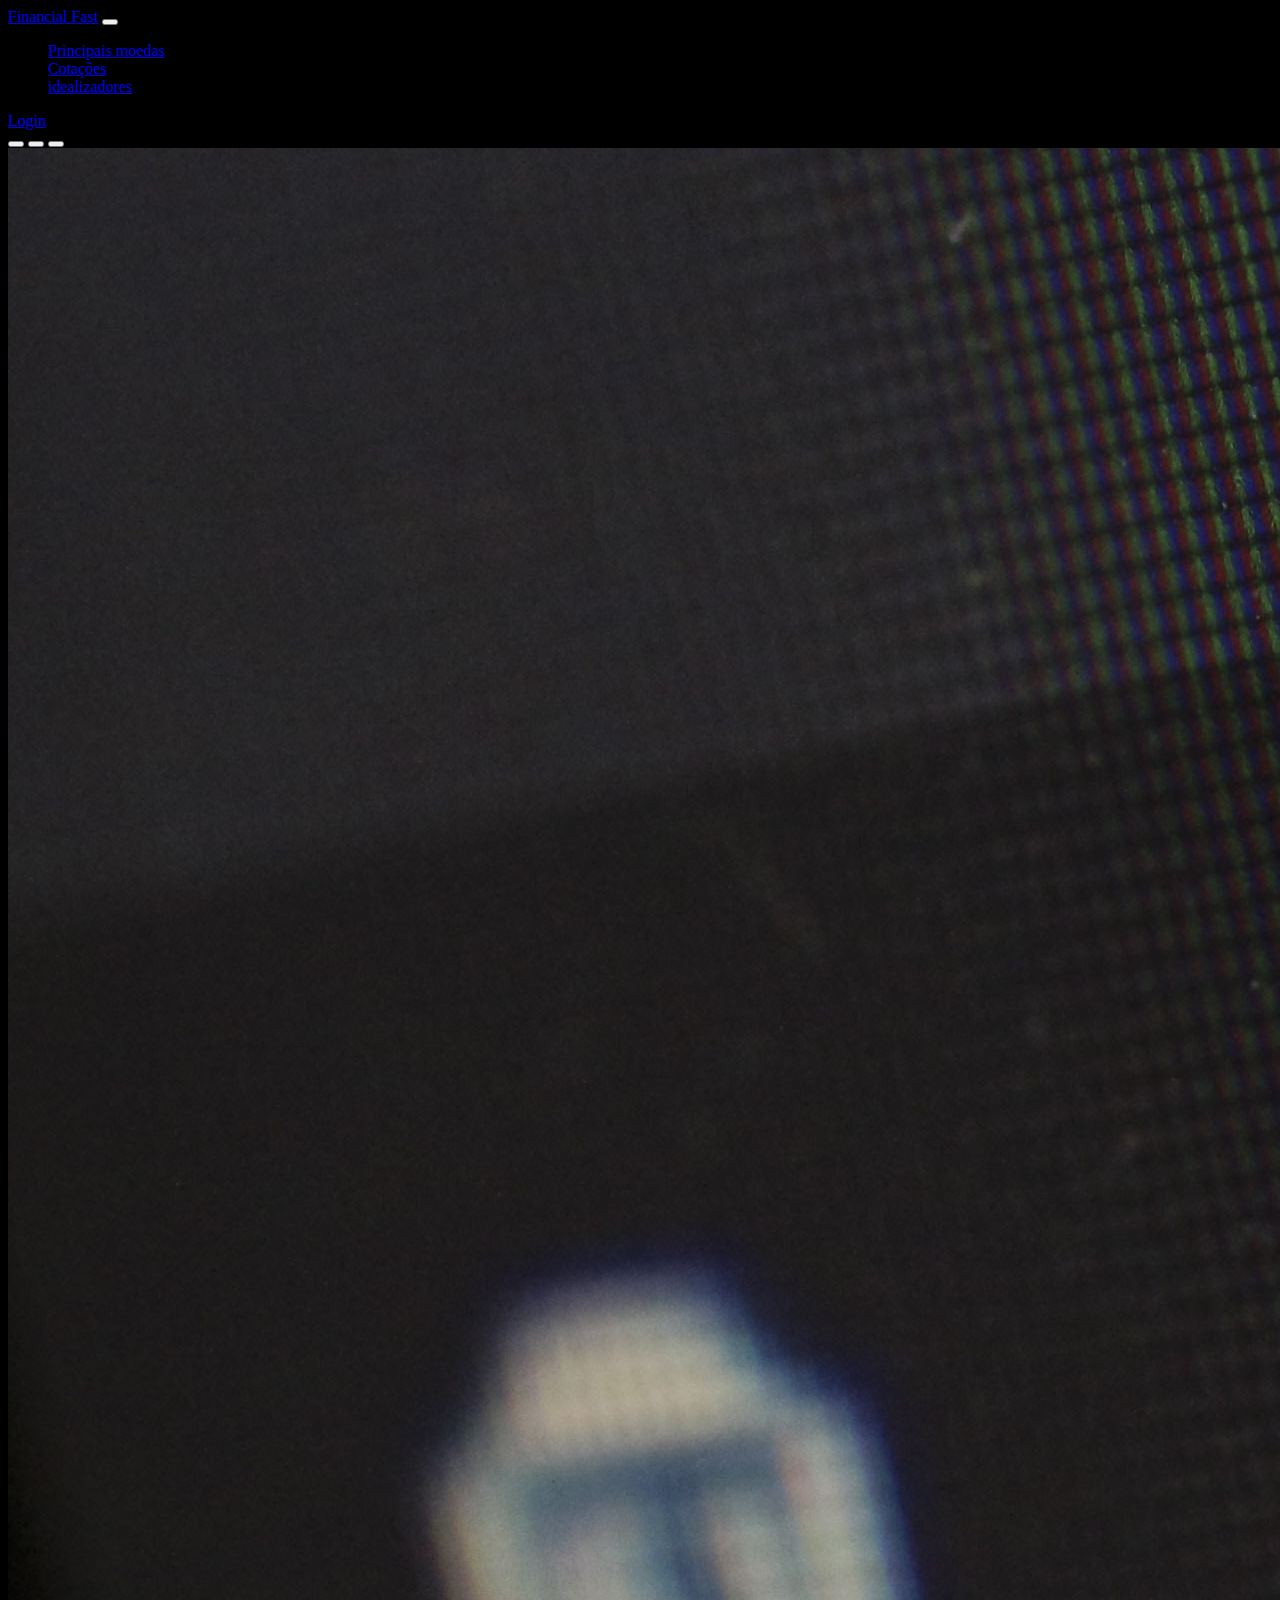
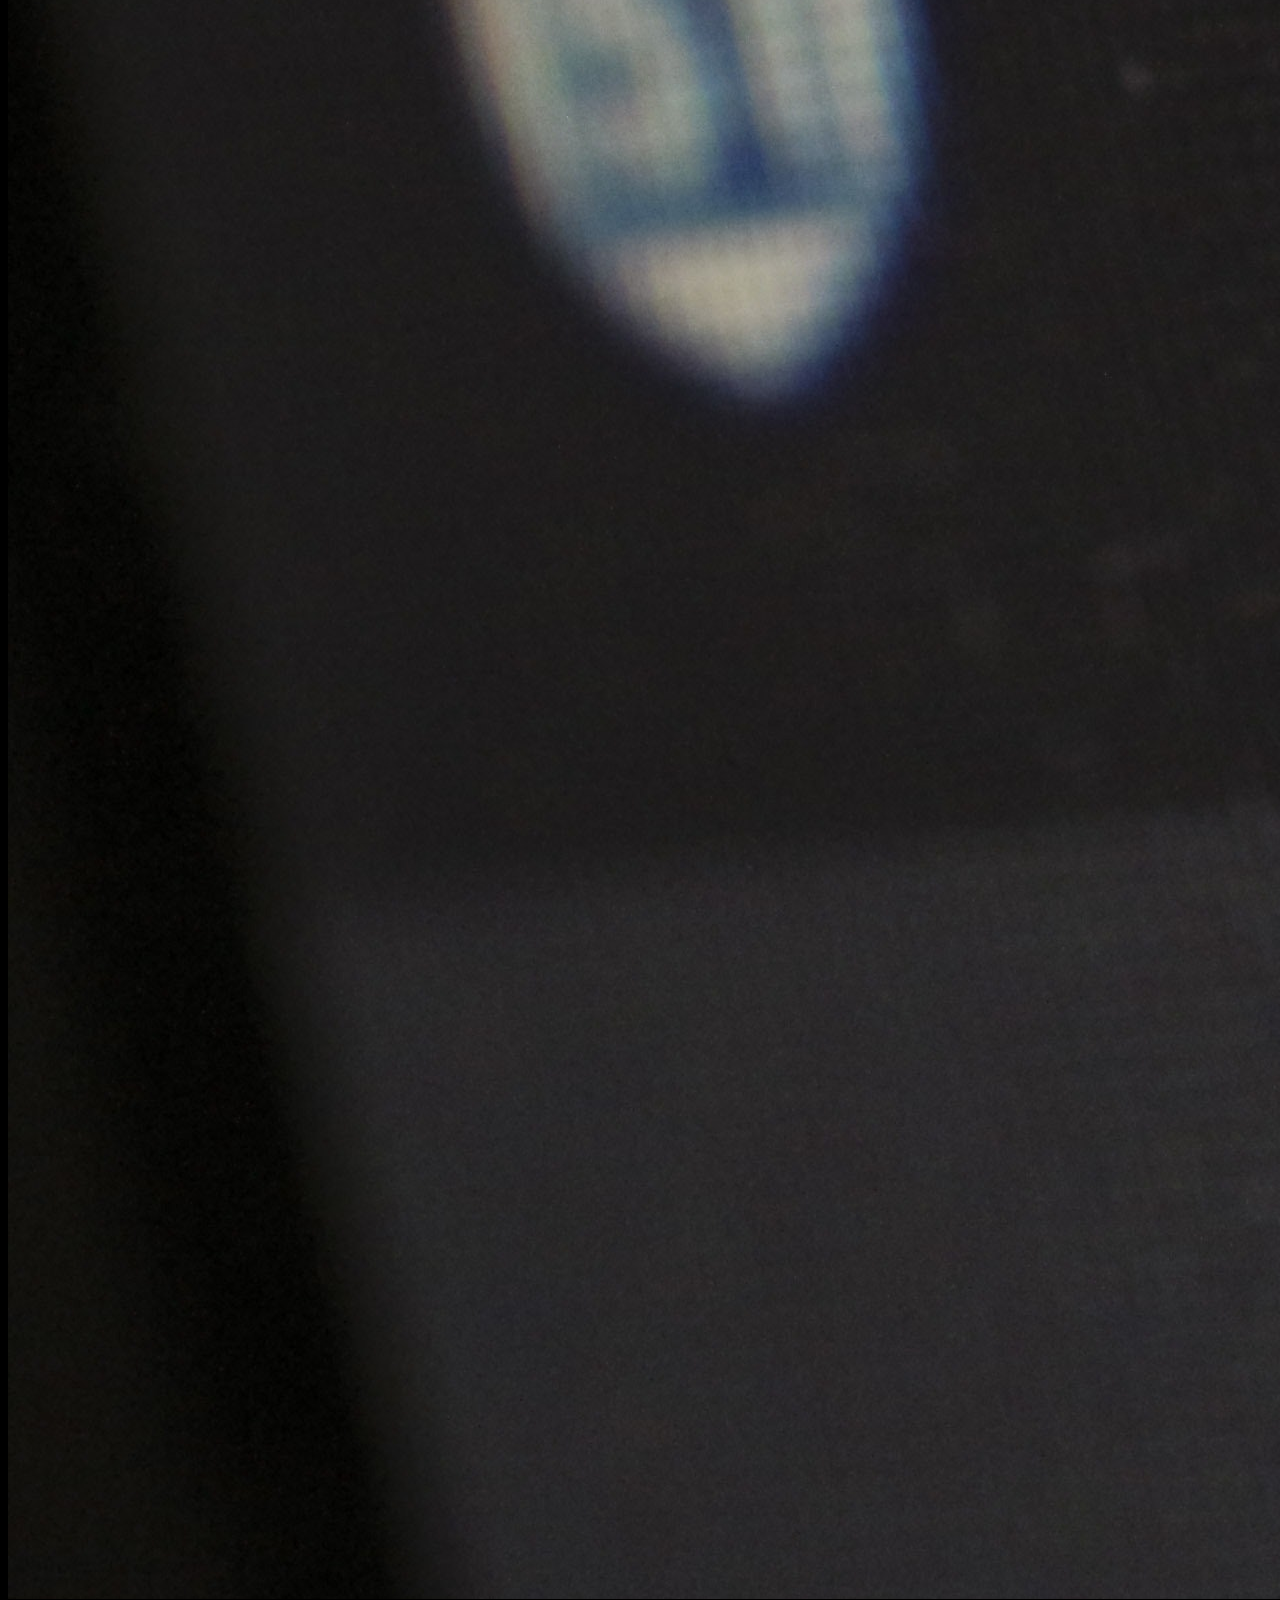
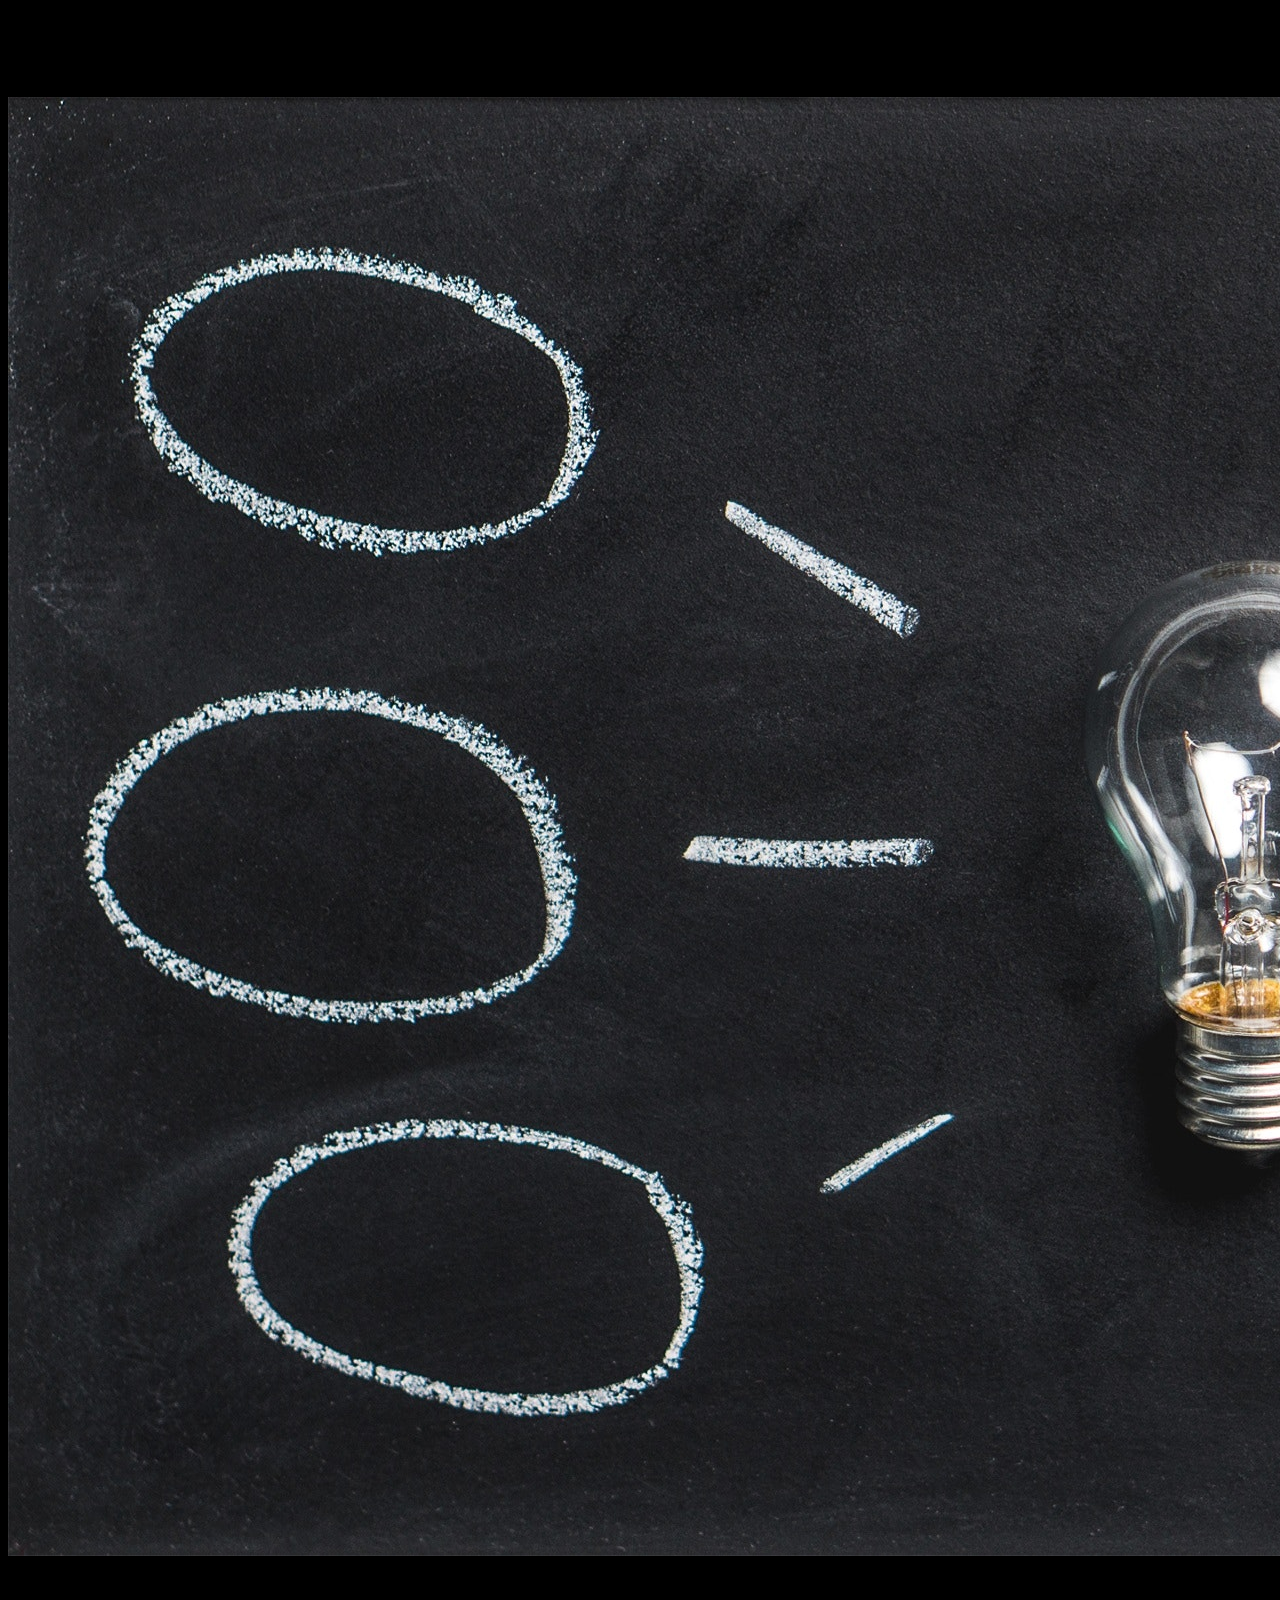
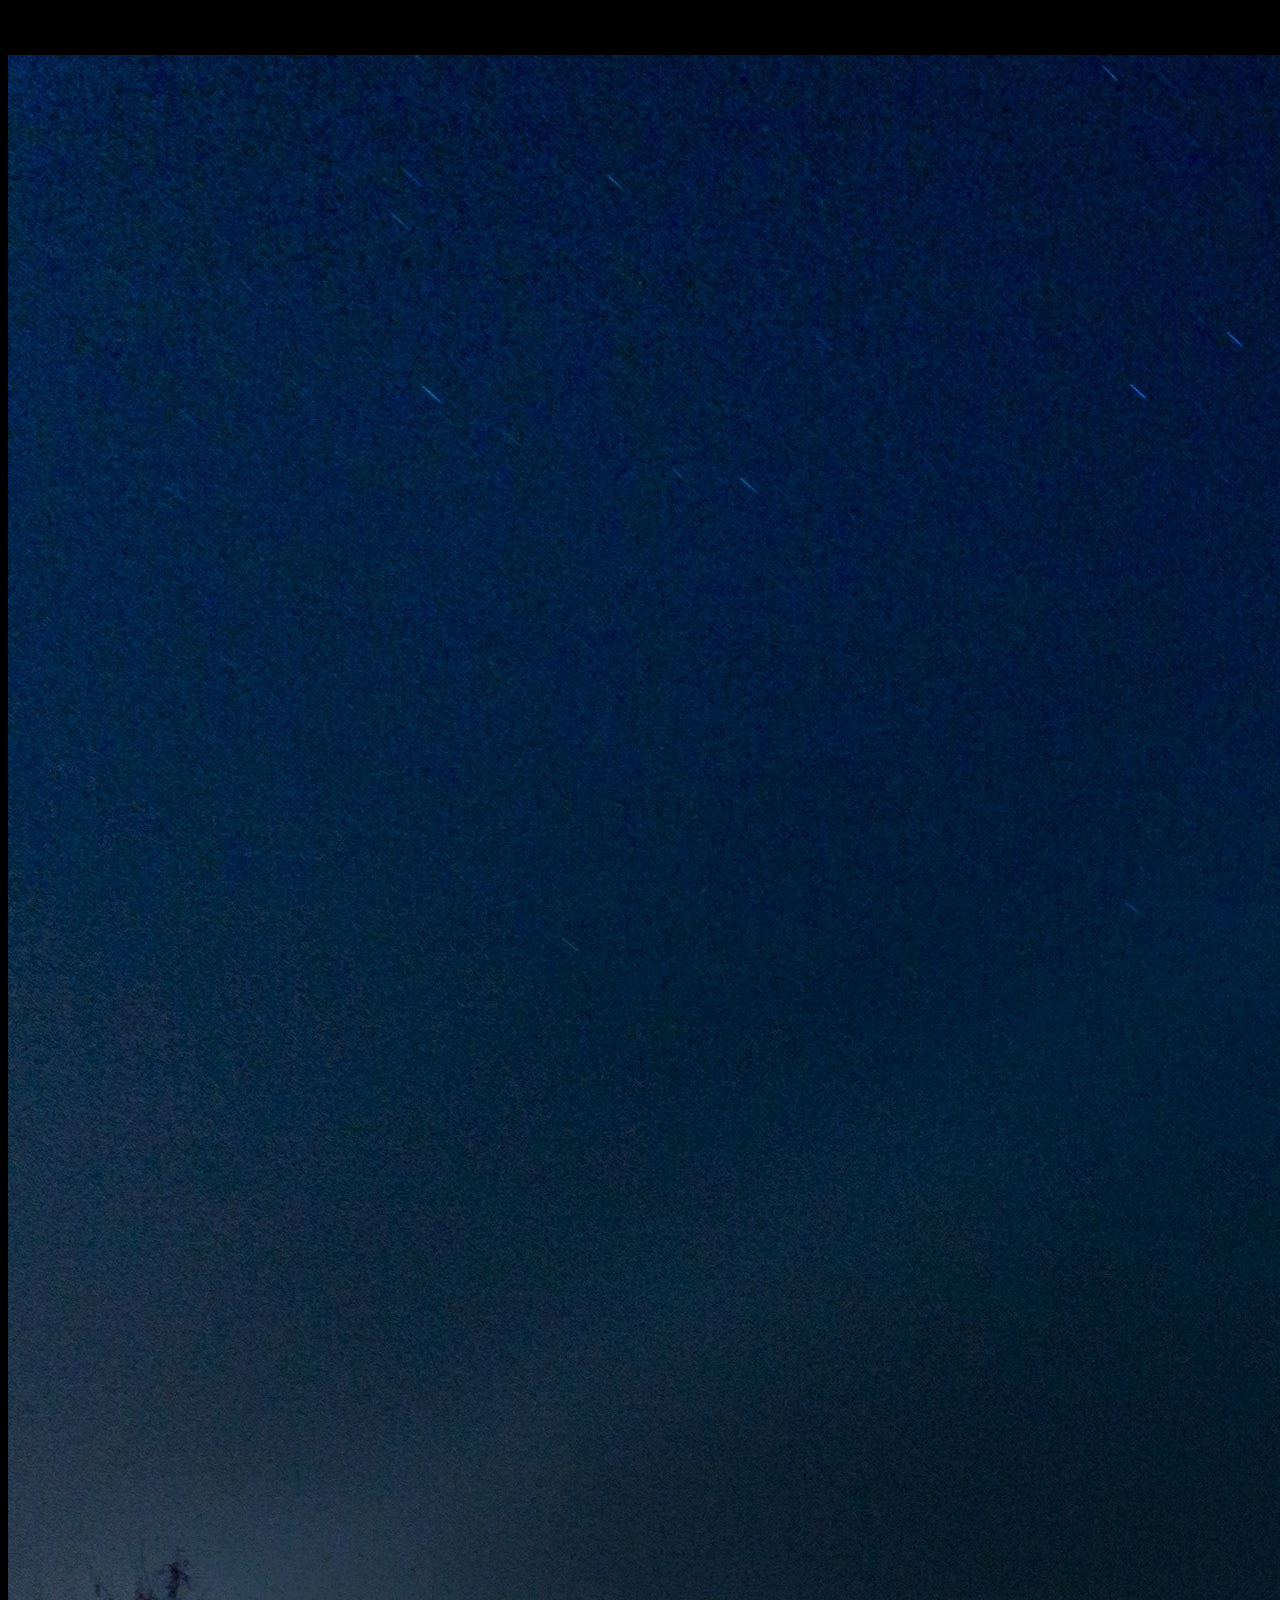
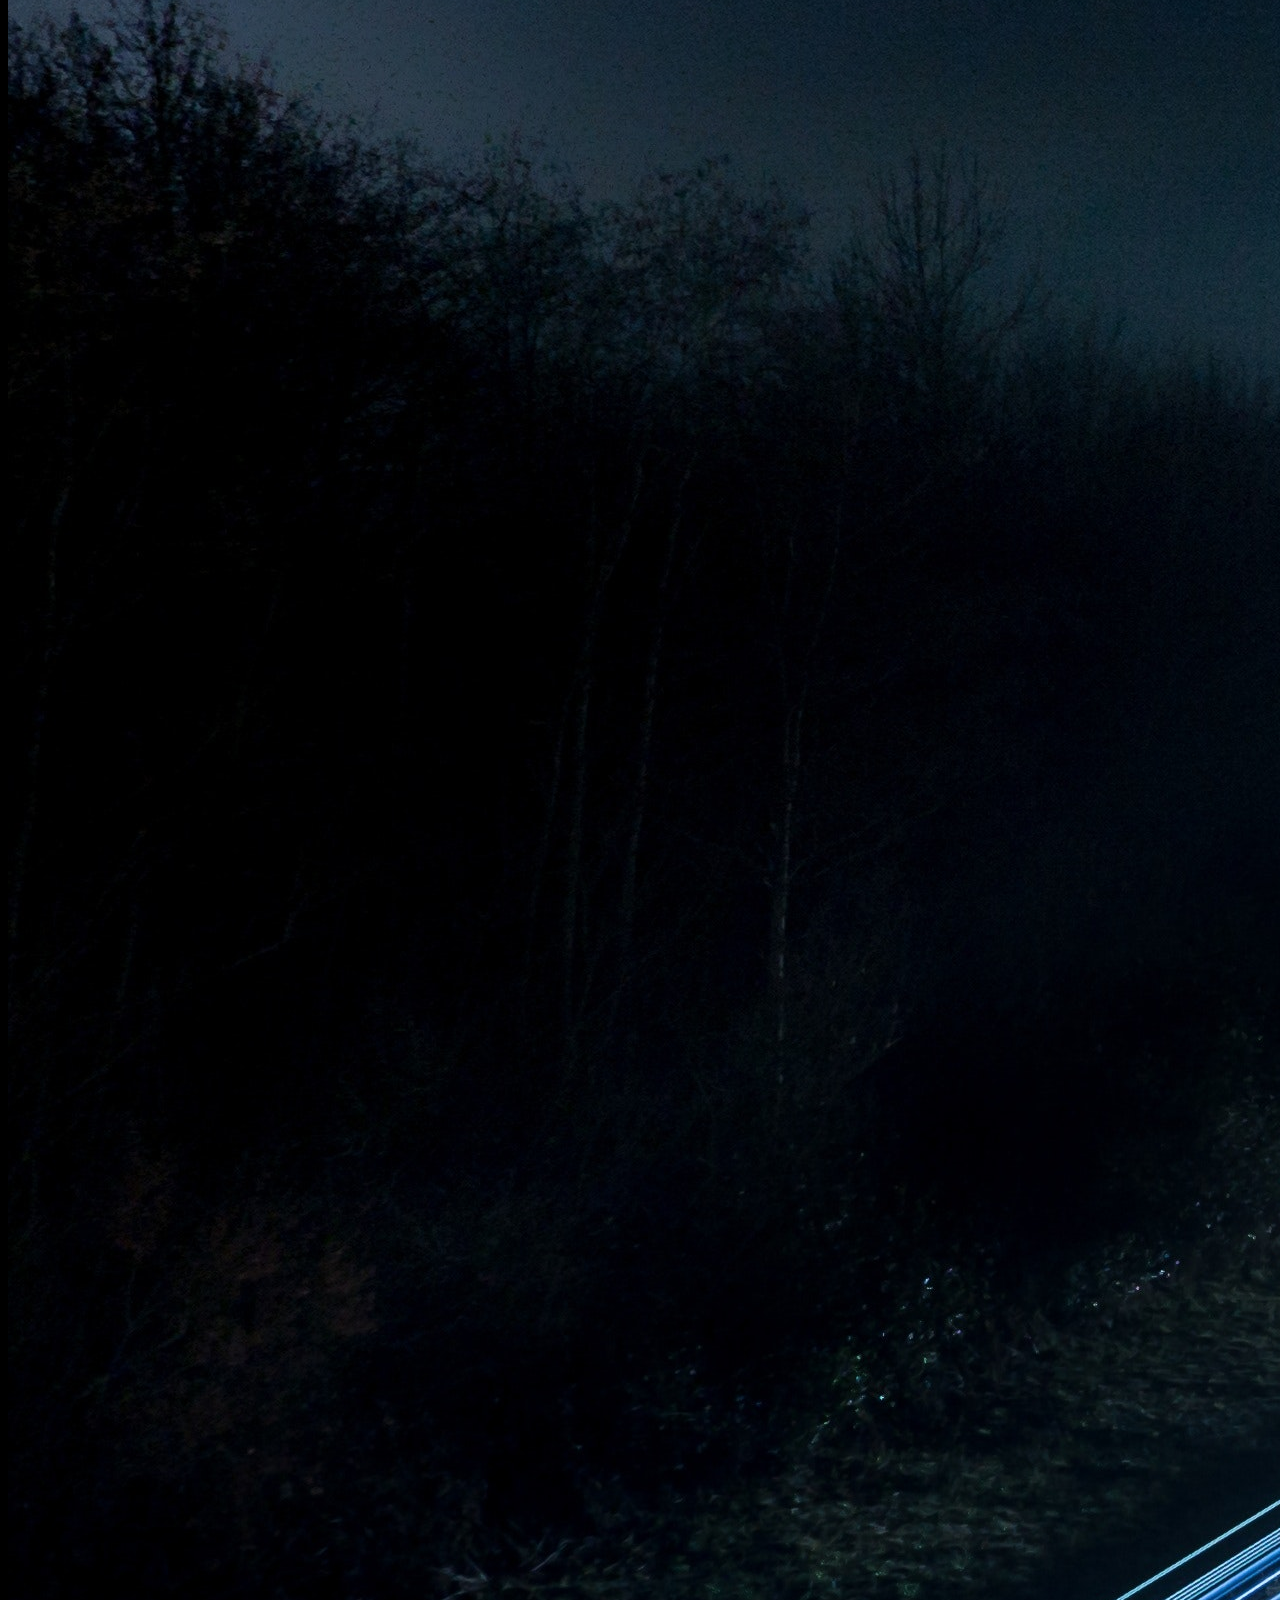
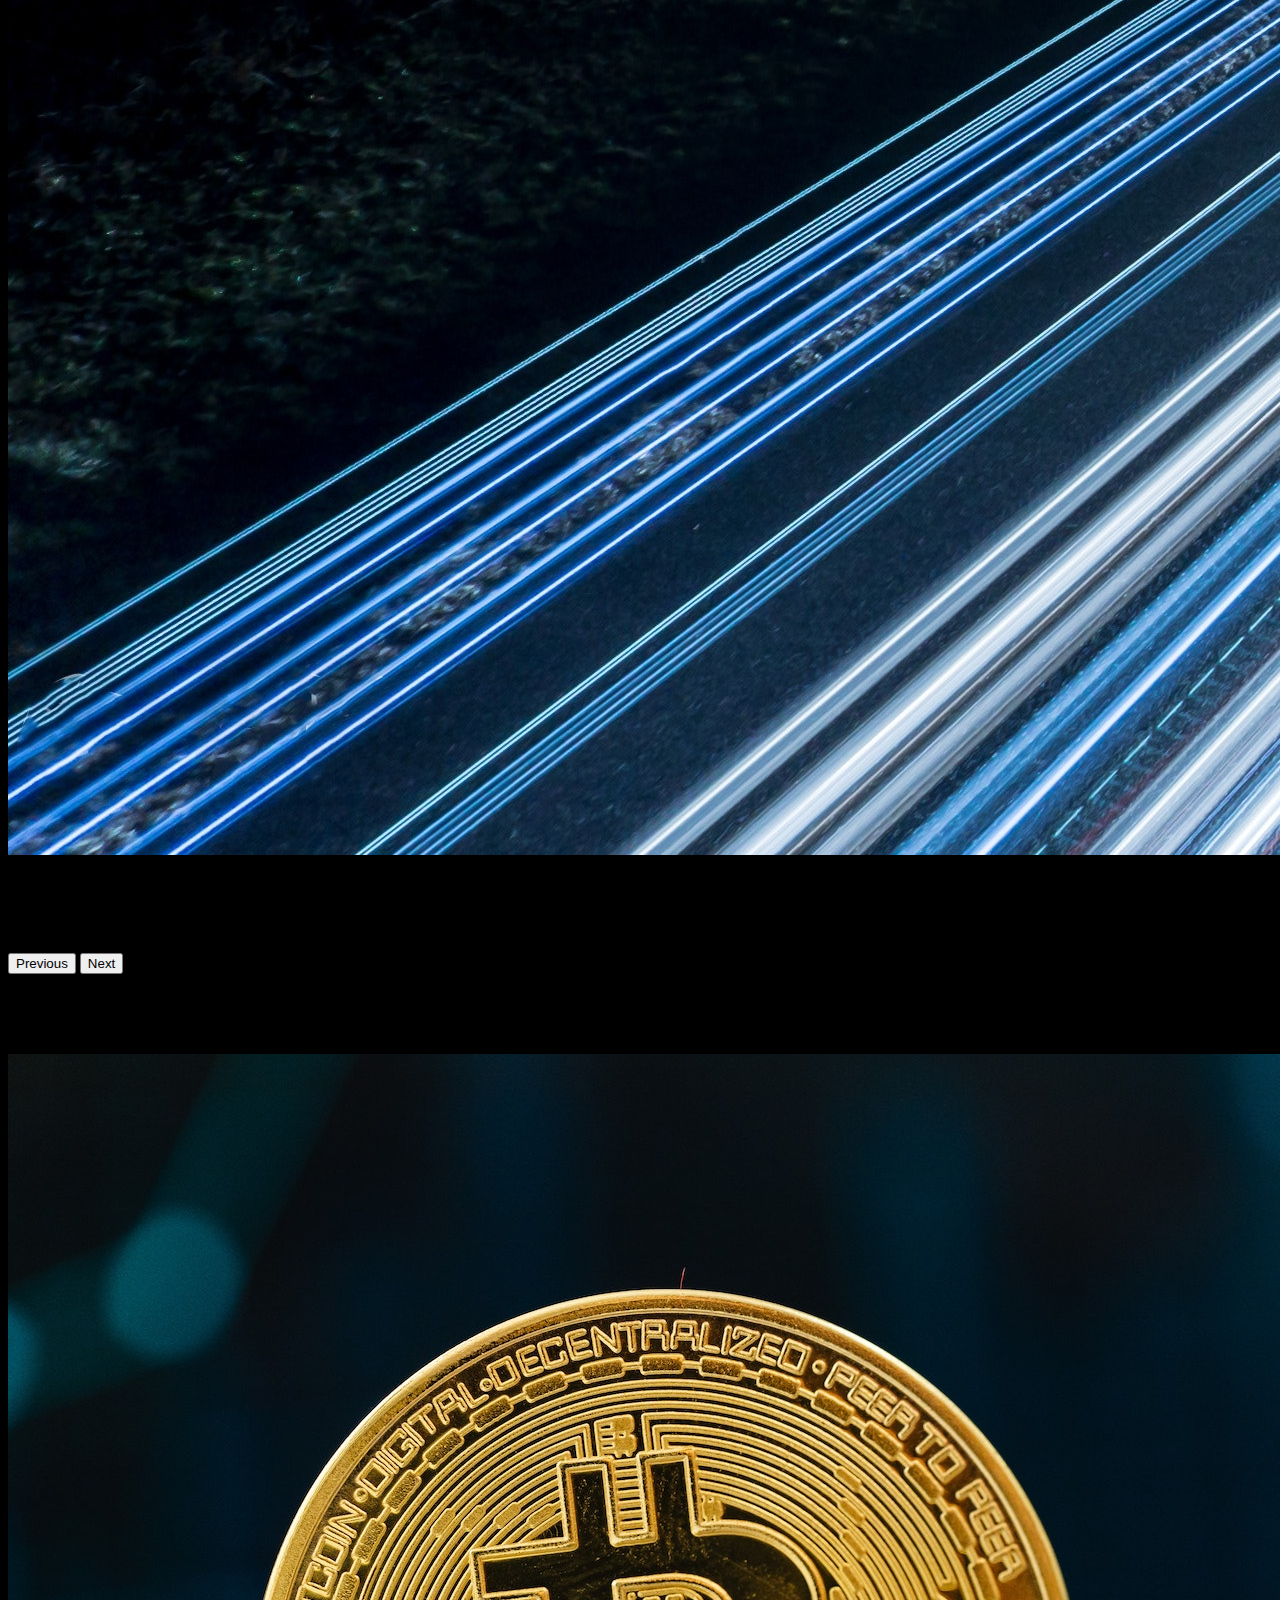
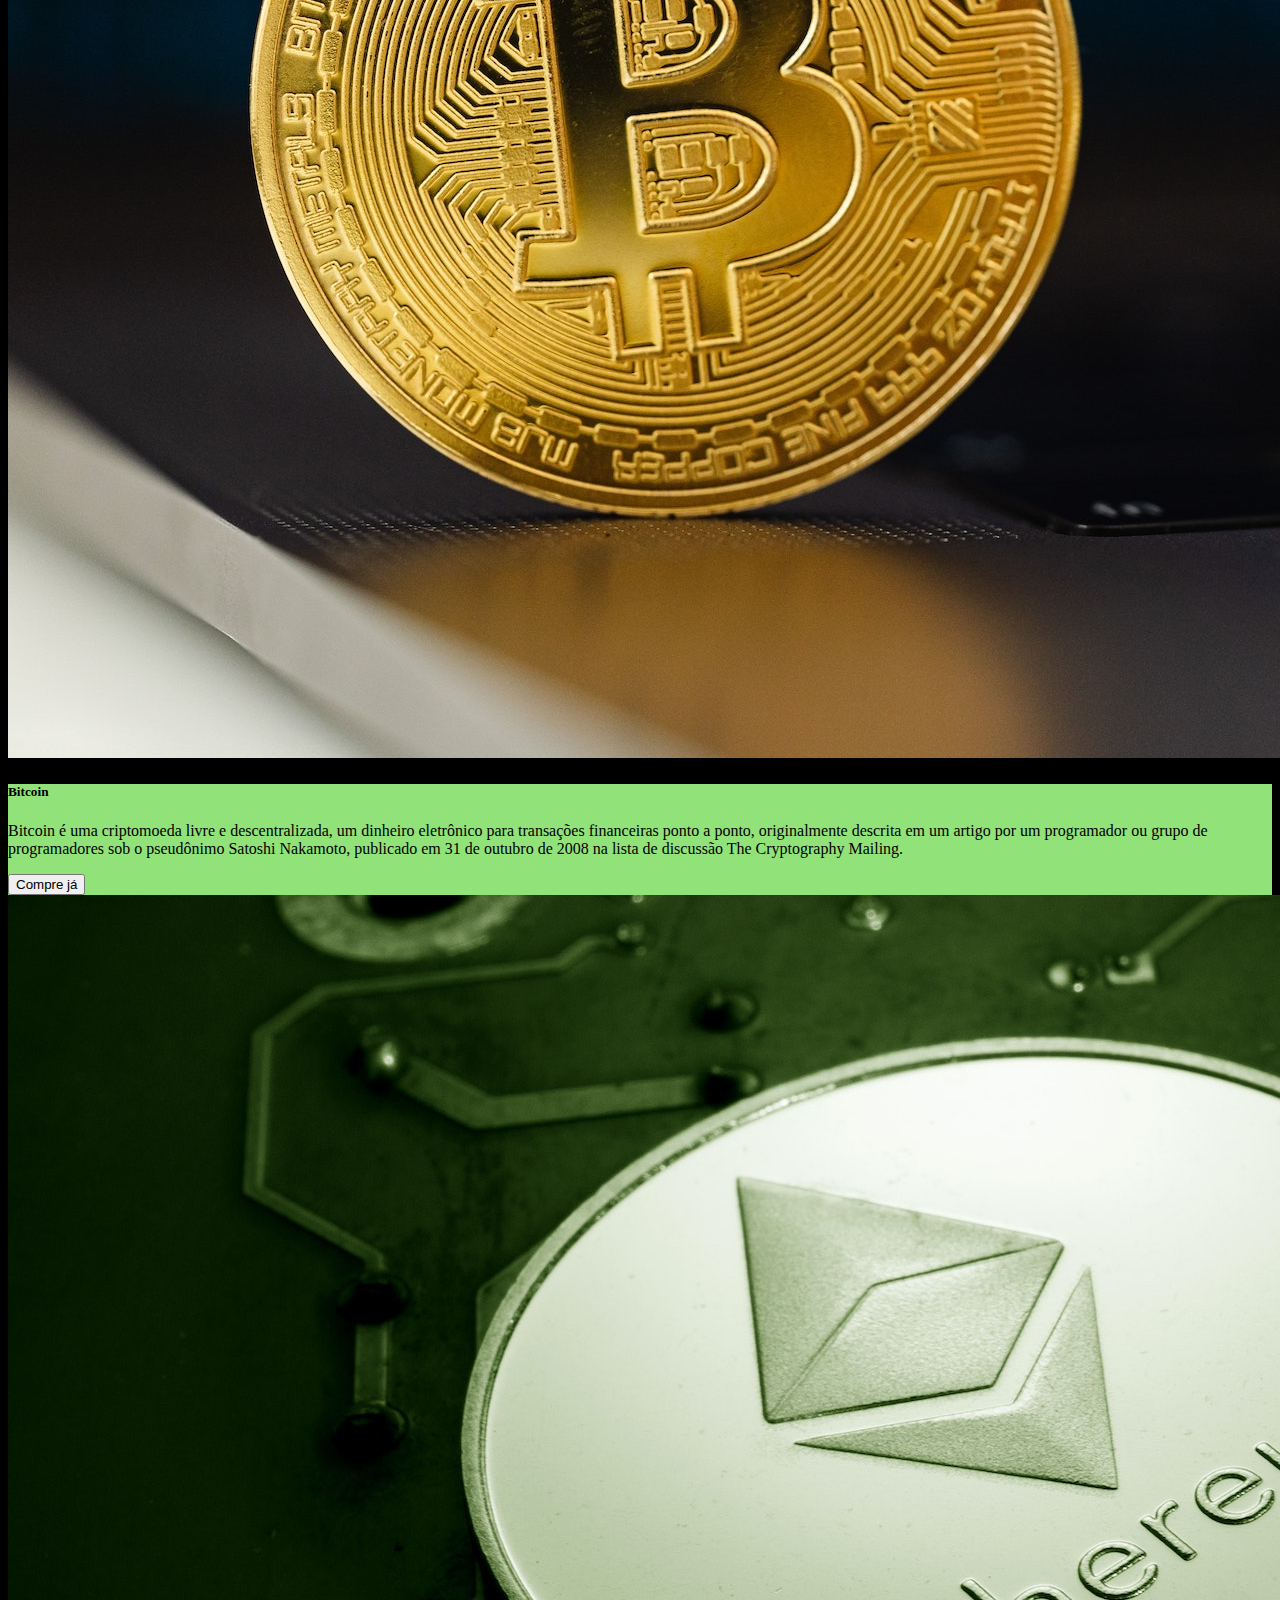
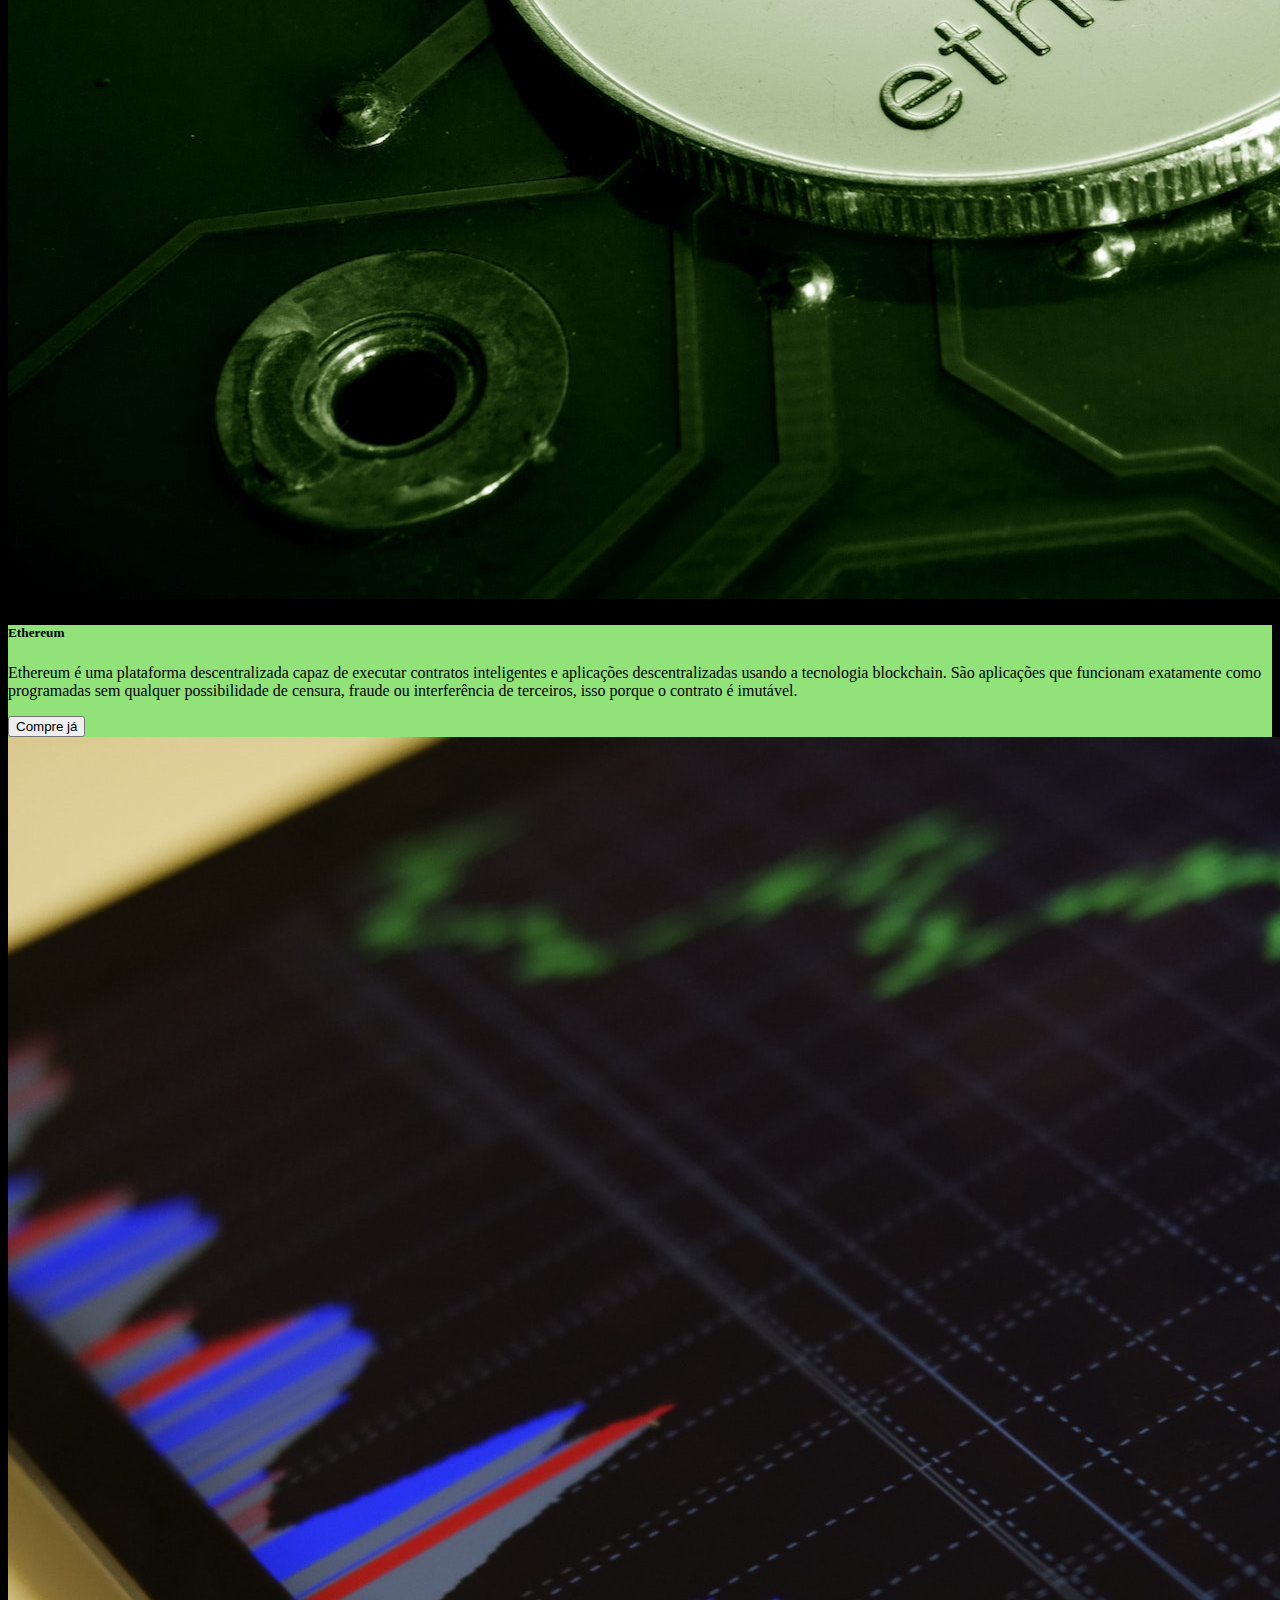
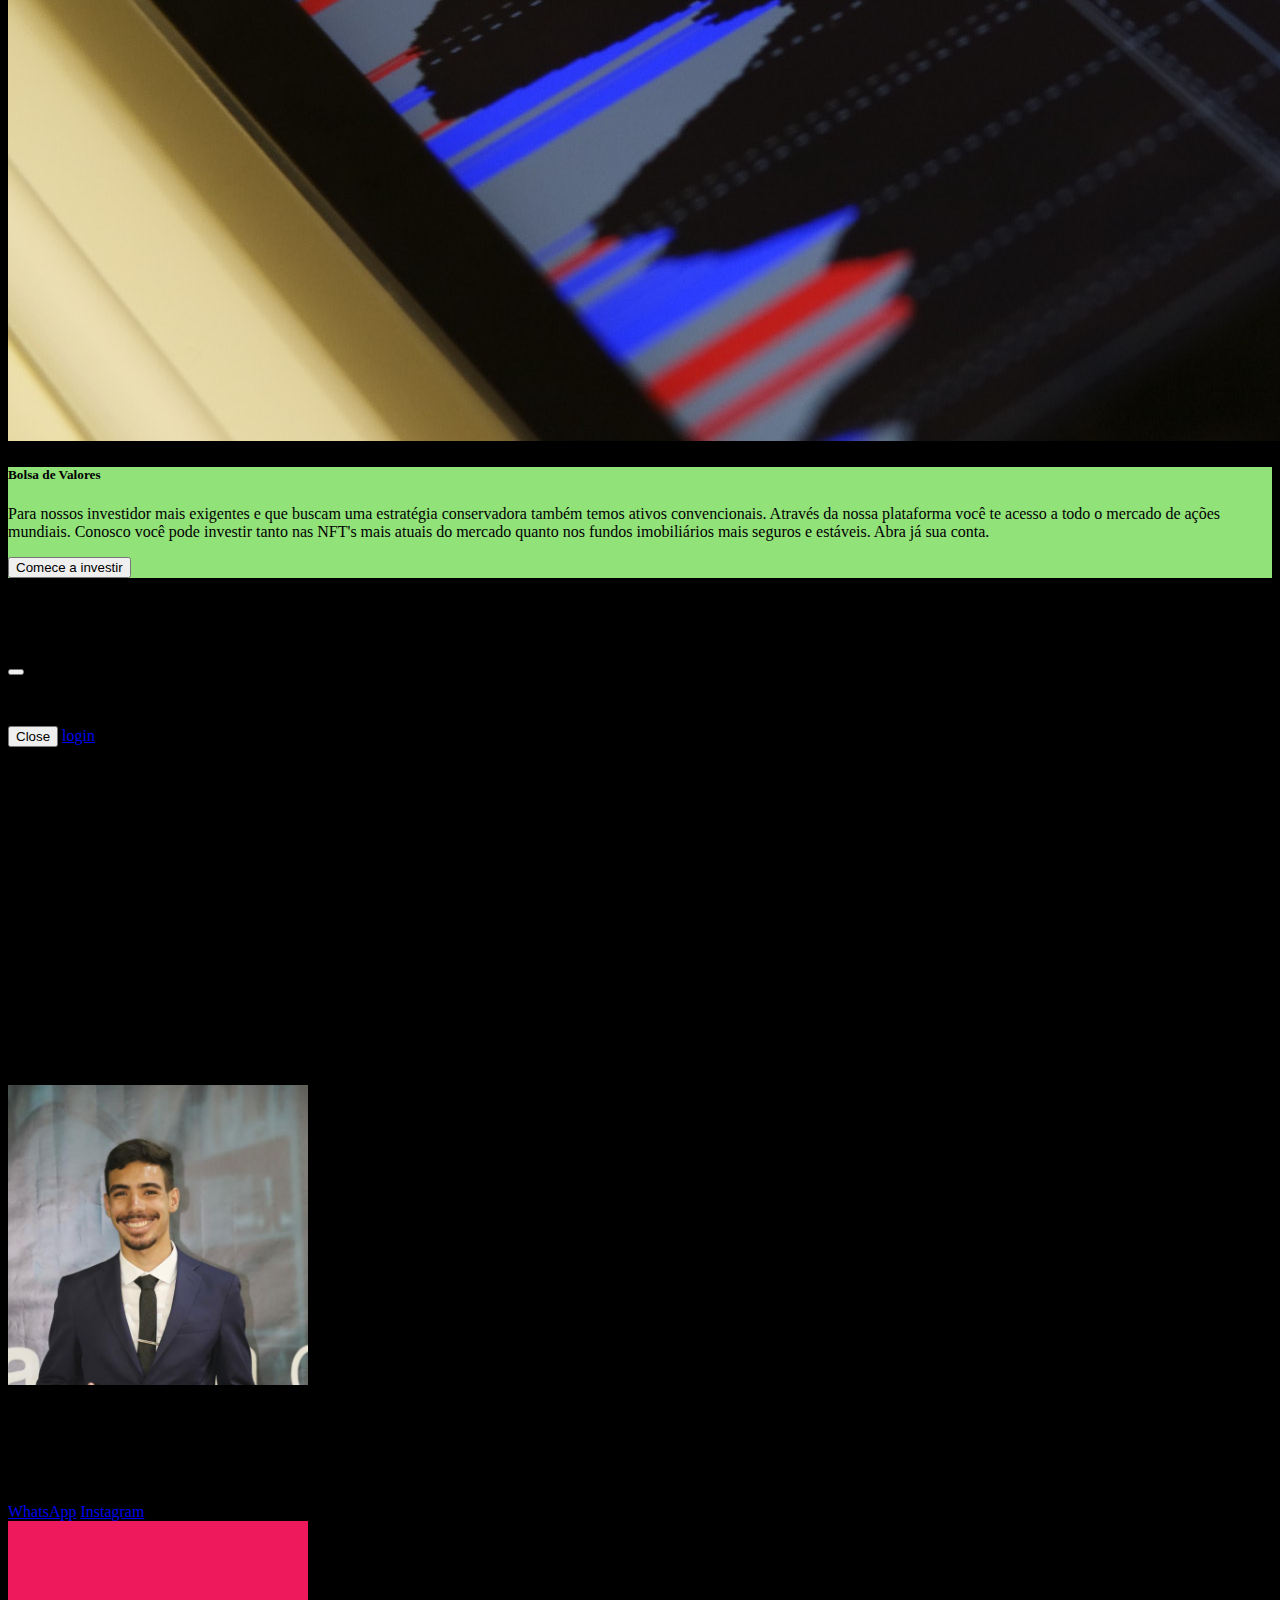
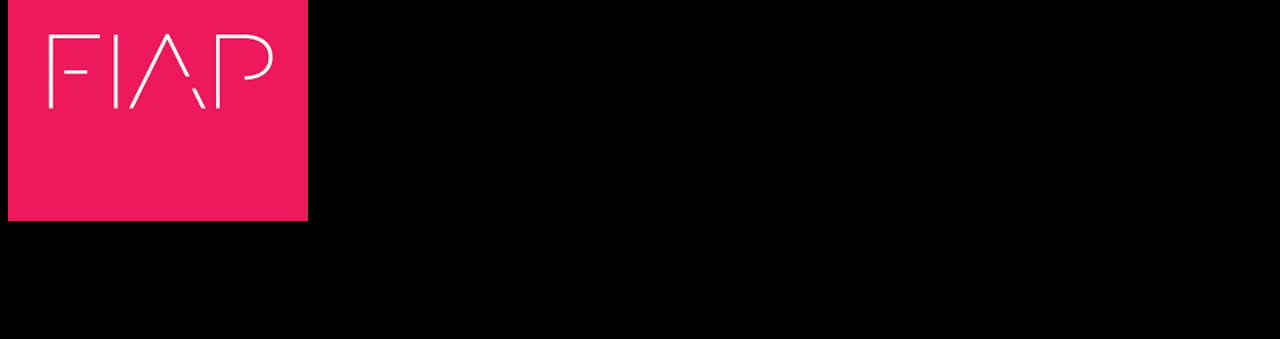
==== index.html @ 0ae14152 "Novo Projeto" ====
<!DOCTYPE html>
<html lang="en">
    <head>
        <meta charset="UTF-8">
        <meta name="viewport" content="width=device-width, initial-scale=1.0">
        <title>Financial Fast Home Page</title>
    
        <link href="https://cdn.jsdelivr.net/npm/bootstrap@5.3.0/dist/css/bootstrap.min.css" rel="stylesheet" integrity="sha384-9ndCyUaIbzAi2FUVXJi0CjmCapSmO7SnpJef0486qhLnuZ2cdeRhO02iuK6FUUVM" crossorigin="anonymous">
        
        <!-- linl css com html -->
        <link rel="stylesheet" href="./assets/css/style.css">
        <!-- linkando fonte -->
        <link rel="preconnect" href="https://fonts.googleapis.com">
        <link rel="preconnect" href="https://fonts.gstatic.com" crossorigin>
        <link href="https://fonts.googleapis.com/css2?family=Bacasime+Antique&display=swap" rel="stylesheet">
    </head>
<body class="page">
    <!-- menu da página -->
    <header data-bs-theme="light">
        <nav class="navbar navbar-expand-lg  bg-success sticky-top" data-bs-theme="light">
            <div class="container-fluid">
              <a class="navbar-brand" href="./index.html">Financial Fast</a>
              <button class="navbar-toggler" type="button" data-bs-toggle="collapse" data-bs-target="#navbarSupportedContent" aria-controls="navbarSupportedContent" aria-expanded="false" aria-label="Toggle navigation">
                <span class="navbar-toggler-icon"></span>
              </button>
              <div class="collapse navbar-collapse" id="navbarSupportedContent">
                <ul class="navbar-nav mx-auto mb-2 mb-lg-0">
                  <li class="nav-item">
                    <a class="nav-link" aria-current="page" href="#coins">Principais moedas</a>
                  </li>
                  <li class="nav-item">
                    <a class="nav-link" href="#tables">Cotações</a>
                  </li>
                  <li class="nav-item">
                    <a class="nav-link" href="#ideal">idealizadores</a>
                  </li>
                </ul>
                <a href="./login.html" class="btn btn-success btn-outline-dark me">
                    Login
                </a>
              </div>
            </div>
          </nav>

    </header>



    <main class="container my-5">
          
        <!-- carousel inicial financial fast -->
        <div class="container my-5 text-center">
            <div id="carouselExampleCaptions" class="carousel slide carousel-fade">
                <div class="carousel-indicators">
                  <button type="button" data-bs-target="#carouselExampleCaptions" data-bs-slide-to="0" class="active" aria-current="true" aria-label="Slide 1"></button>
                  <button type="button" data-bs-target="#carouselExampleCaptions" data-bs-slide-to="1" aria-label="Slide 2"></button>
                  <button type="button" data-bs-target="#carouselExampleCaptions" data-bs-slide-to="2" aria-label="Slide 3"></button>
                </div>
                <div class="carousel-inner">
                  <div class="carousel-item active">
                    <img src="./assets/images/pexels-pixabay-60504.jpg" class="d-block w-100" alt="...">
                    <div class="carousel-caption d-none d-md-block text-center">
                      <h5>Segurança</h5>
                      <p>Na nossa plataforma presamos pela segurança de seus dados</p>
                    </div>
                  </div>
                  <div class="carousel-item">
                    <img src="./assets/images/pexels-pixabay-355948.jpg" class="d-block w-100" alt="...">
                    <div class="carousel-caption d-none d-md-block">
                      <h5>Inovação</h5>
                      <p>Sempre trazemos a melhor solução para seu negócio pensando além das fronteiras.</p>
                    </div>
                  </div>
                  <div class="carousel-item">
                    <img src="./assets/images/pexels-pixabay-315938.jpg" class="d-block w-100" alt="...">
                    <div class="carousel-caption d-none d-md-block">
                      <h5>Velocidade</h5>
                      <p>Nós fazemos tudo com a maior eficiência e velocidade.</p>
                    </div>
                  </div>
                </div>
                <button class="carousel-control-prev" type="button" data-bs-target="#carouselExampleCaptions" data-bs-slide="prev">
                  <span class="carousel-control-prev-icon" aria-hidden="true"></span>
                  <span class="visually-hidden">Previous</span>
                </button>
                <button class="carousel-control-next" type="button" data-bs-target="#carouselExampleCaptions" data-bs-slide="next">
                  <span class="carousel-control-next-icon" aria-hidden="true"></span>
                  <span class="visually-hidden">Next</span>
                </button>
              </div>
              <!-- fim do carousel -->

            <!-- cards produtos -->
            <div class="container my-5" id="coins">
                <h1>Principais moedas</h1>
                <div class="row">

                    <!-- 1 card -->
                    <div class=" my-3 col-12 col-sm-12 col-md-6 col-lg-4">
                        <div class="card border border-success bg-transparent">
                            <img class="border rounded border-success" src="./assets/images/pexels-karolina-grabowska-5980743.jpg" alt="">
                            <div class="card-body border-success" style="background-color: #92e27a;">
                                <h5 class="card-title">Bitcoin</h5>
                                <p class="card-text">Bitcoin é uma criptomoeda livre e descentralizada, um dinheiro eletrônico para transações financeiras ponto a ponto, originalmente descrita em um artigo por um programador ou grupo de programadores sob o pseudônimo Satoshi Nakamoto, publicado em 31 de outubro de 2008 na lista de discussão The Cryptography Mailing.</p>
                                <div class="row mx-2">
                                    <div class="col-3"></div>
                                    <button type="button" class="btn btn-success btn-outline-dark my-5 col-6" data-bs-toggle="modal" data-bs-target="#login">
                                        Compre já
                                    </button>
                                    
                                </div>
                            </div>
                        </div>
                    </div>
                    <!-- fim do primeiro botão -->

                    <!-- segundo botão -->
                    <div class="my-3 col-12 col-sm-12 col-md-6 col-lg-4">
                        <div class="card border border-success bg-transparent"">
                            <img class="border rounded border-success" src="./assets/images/pexels-jievani-8175569 (1).jpg" alt="">
                            <div class="card-body border-success" style="background-color: #92e27a;">
                                <h5 class="card-title">Ethereum</h5>
                                <p class="card-text">Ethereum é uma plataforma descentralizada capaz de executar contratos inteligentes e aplicações descentralizadas usando a tecnologia blockchain. São aplicações que funcionam exatamente como programadas sem qualquer possibilidade de censura, fraude ou interferência de terceiros, isso porque o contrato é imutável.</p>
                                <div class="row mx-2">
                                    <div class="col-3"></div>
                                    <button type="button" class="btn btn-success btn-outline-dark my-5 col-6" data-bs-toggle="modal" data-bs-target="#login">
                                        Compre já
                                    </button>
                                    
                                </div>
                            </div>
                        </div>
                    </div>
                    <!-- fim do segundo card -->

                    <!-- terceiro card -->
                    <div class="my-3 col-12 col-sm-12 col-md-6 col-lg-4">
                        <div class="card border border-success bg-transparent">
                            <img class="border rounded border-success" src="./assets/images/pexels-burak-the-weekender-186461 (1).jpg" alt="">
                            <div class="card-body border-success" style="background-color: #92e27a;">
                                <h5 class="card-title">Bolsa de Valores</h5>
                                <p class="card-text">Para nossos investidor mais exigentes e que buscam uma estratégia conservadora também temos ativos convencionais. Através da nossa plataforma você te acesso a todo o mercado de ações mundiais. Conosco você pode investir tanto nas NFT's mais atuais do mercado quanto nos fundos imobiliários mais seguros e estáveis. Abra já sua conta.</p>
                                <div class="row mx-2">
                                    <div class="col-3"></div>
                                    <button type="button" class="btn btn-success btn-outline-dark my-5 col-6" data-bs-toggle="modal" data-bs-target="#login">
                                        Comece a investir
                                    </button>
                                    
                                </div>
                            </div>
                        </div>
                    </div>
                    <!-- fim dos cards -->

                    <!-- modal dos cards -->
                    <div class="modal fade" id="login" tabindex="-1" aria-labelledby="exampleModalLabel" aria-hidden="true">
                        <div class="modal-dialog">
                        <div class="modal-content">
                            <div class="modal-header">
                            <h1 class="modal-title fs-5" id="exampleModalLabel">Fazer Login</h1>
                            <button type="button" class="btn-close" data-bs-dismiss="modal" aria-label="Close"></button>
                            </div>
                            <div class="modal-body text-light">
                                <p>Para completar essa ação é necessário fazer login em sua conta</p>
                            </div>
                            <div class="modal-footer">
                            <button type="button" class="btn btn-secondary" data-bs-dismiss="modal">Close</button>
                            <a class="btn btn-success" href="./login.html" class="text-light">login</a>
                            </div>
                        </div>
                        </div>
                    </div>
                    </div>

                    <!-- tabela cotações -->
                    <div class="container my-5" id="tables">
                        <h1>Principais cotações do mercado</h1>

                        <div class="container my-5" id="tabelas">
                            <h1>Cotações</h1>
                           <table class="table table-bordered border-success table-hover text-center">
                                <thead> 
                                    <tr class="table-dark">
                                        <th class="mx-4">Moeda</th>
                                        <th class="m-5">Último preço</th>
                                        <th>variação</th>
                                        <th>Capitalização de mercado</th>
                                    </tr>
                                </thead>
                
                                <tbody>
                                    <tr class="table-info">
                                        <td class="lead"><img src="./assets/images/akar-icons_bitcoin-fill.svg" alt=""> Bitcoin</td>
                                        <td>$30.131</td>
                                        <td class="text-danger">-0,69%</td>
                                        <td>$585.277M</td>
                                    </tr>
                
                                    <tr class="table-info">
                                        <td><img src="./assets/images/mdi_ethereum.svg" alt=""> Ethereum</td>
                                        <td>$1.859</td>
                                        <td class="text-success">0,55%</td>
                                        <td>$233.304M</td>
                                    </tr>
                
                                    <tr class="table-info">
                                        <td><img src="./assets/images/simple-icons_binance.svg" alt="">Binance Coin</td>
                                        <td>$233,3</td>
                                        <td class="text-danger">-1,14%</td>
                                        <td>$36.360M</td>
                                    </tr>
                                </tbody>
                           </table> 
                       </div>

                    </div>

                    <!-- card idealizadores do projeto -->
                    <div class="container m-5" id="ideal">

                        <h1 class="my-5">Idealizadores do projeto</h1>
                        <div class="row">
                            <div class="col-12 col-12-sm col-md-6">
                                <img class="rounded-circle" width="300"  src="./assets/images/Foto Dani.jpg" alt="">
                                <h1>Daniel Oliveira</h1>
                                <p class="text-light text-center">Estudante de análise e desenvolvimento de sistemas com proficiência em linguagens de programação back-end e front-end e seus frameworks</p>
                                <div class="row">
                                    
                                    <a class="btn btn-success col-3 m-5" href="https://wa.me/5511960636653" target="_blank">WhatsApp</a>
                                    <a class="btn btn-success col-3 m-5" href="https://instagram.com/iza_santoxx" target="_blank">Instagram</a>
                                </div>
                            </div>

                            <div class="col-12 col-12-sm col-md-6">
                                <img class="rounded-circle" width="300"  src="./assets/images/fiap.png" alt="">
                                <h1>FIAP</h1>
                                <p class="text-light text-center">Instituição de Ensino que tem capacitado os estudantes a fazerem novas soluções para o mercado e capacitado a superar desafios</p>
                            </div>
                        </div>
                    </div>
                    <!-- fim card idealizadores -->

                    <footer>
                        <!-- rodapé da pág -->
                    </footer>


                </div>

        </div>


    </main>

    <script src="https://cdn.jsdelivr.net/npm/bootstrap@5.3.0/dist/js/bootstrap.bundle.min.js" integrity="sha384-geWF76RCwLtnZ8qwWowPQNguL3RmwHVBC9FhGdlKrxdiJJigb/j/68SIy3Te4Bkz" crossorigin="anonymous"></script>
</body>
</html>
---- assets/css/style.css ----
body{
    background-color: #000000;
}

h1{
    color: var(--bs-success);
}

.cardbody{
    background-color: var(--bs-form-valid-color);
}

.modal-body{
    background-color: var(--bs-gray-700);
    
}

.modal-header{
    background-color: var(--bs-gray-700);
    
}

.modal-footer{
    background-color: var(--bs-gray-700);

}

img{
    width: 140;
    height: 140;
}

.login{
    background-color: #000000;
}

.login_margin{
    margin:15%;
}
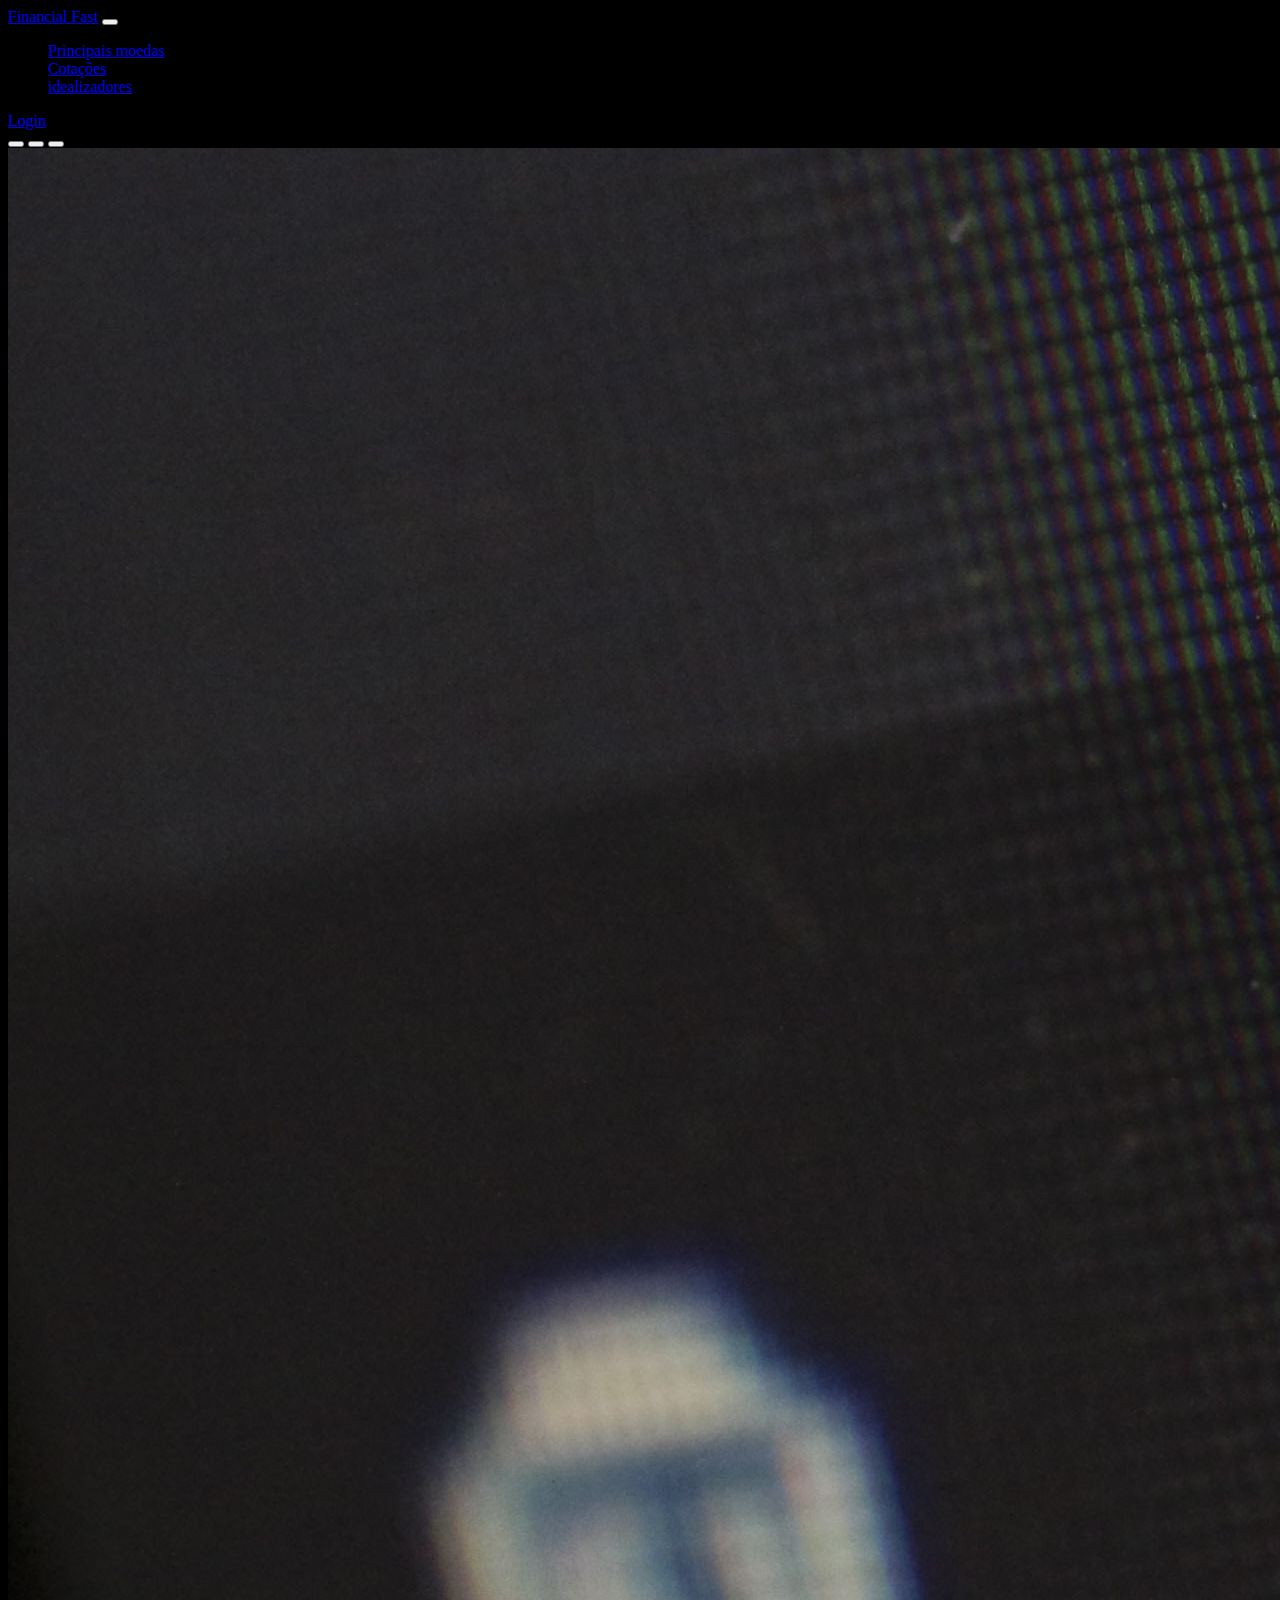
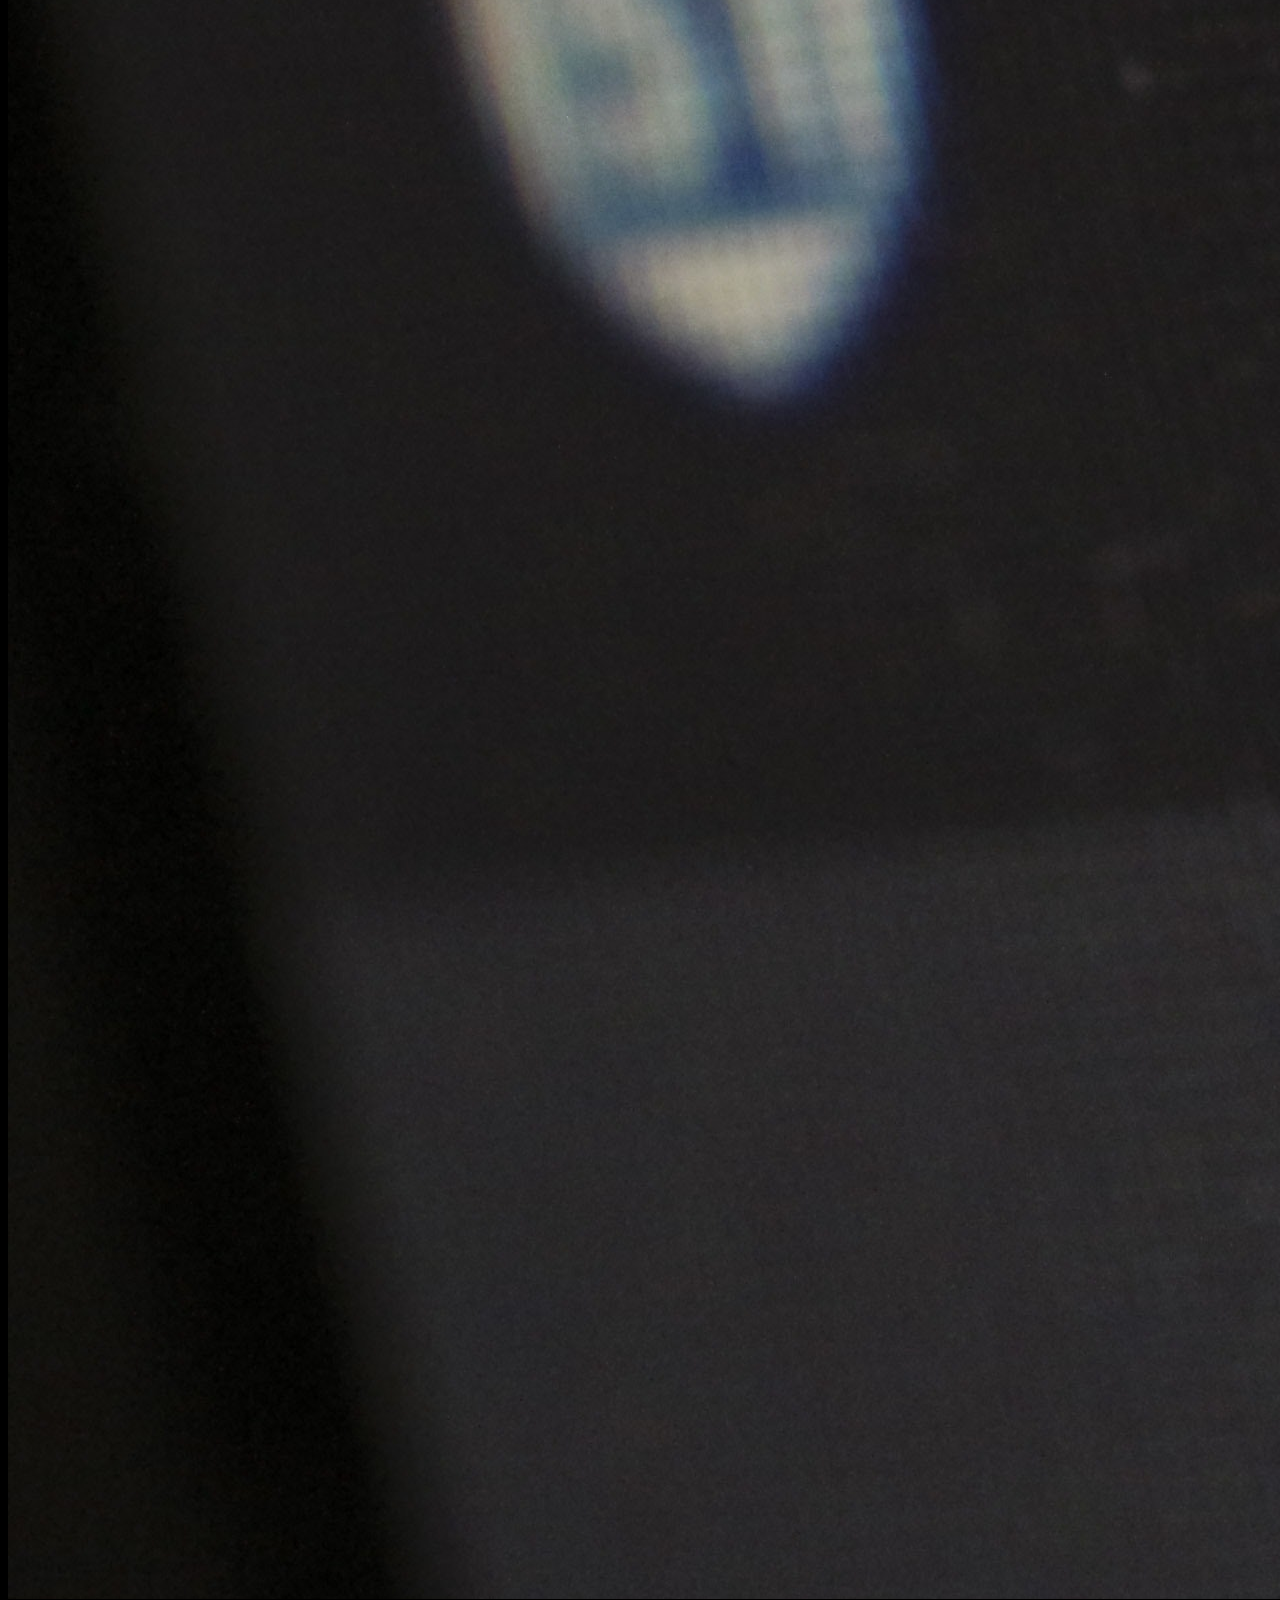
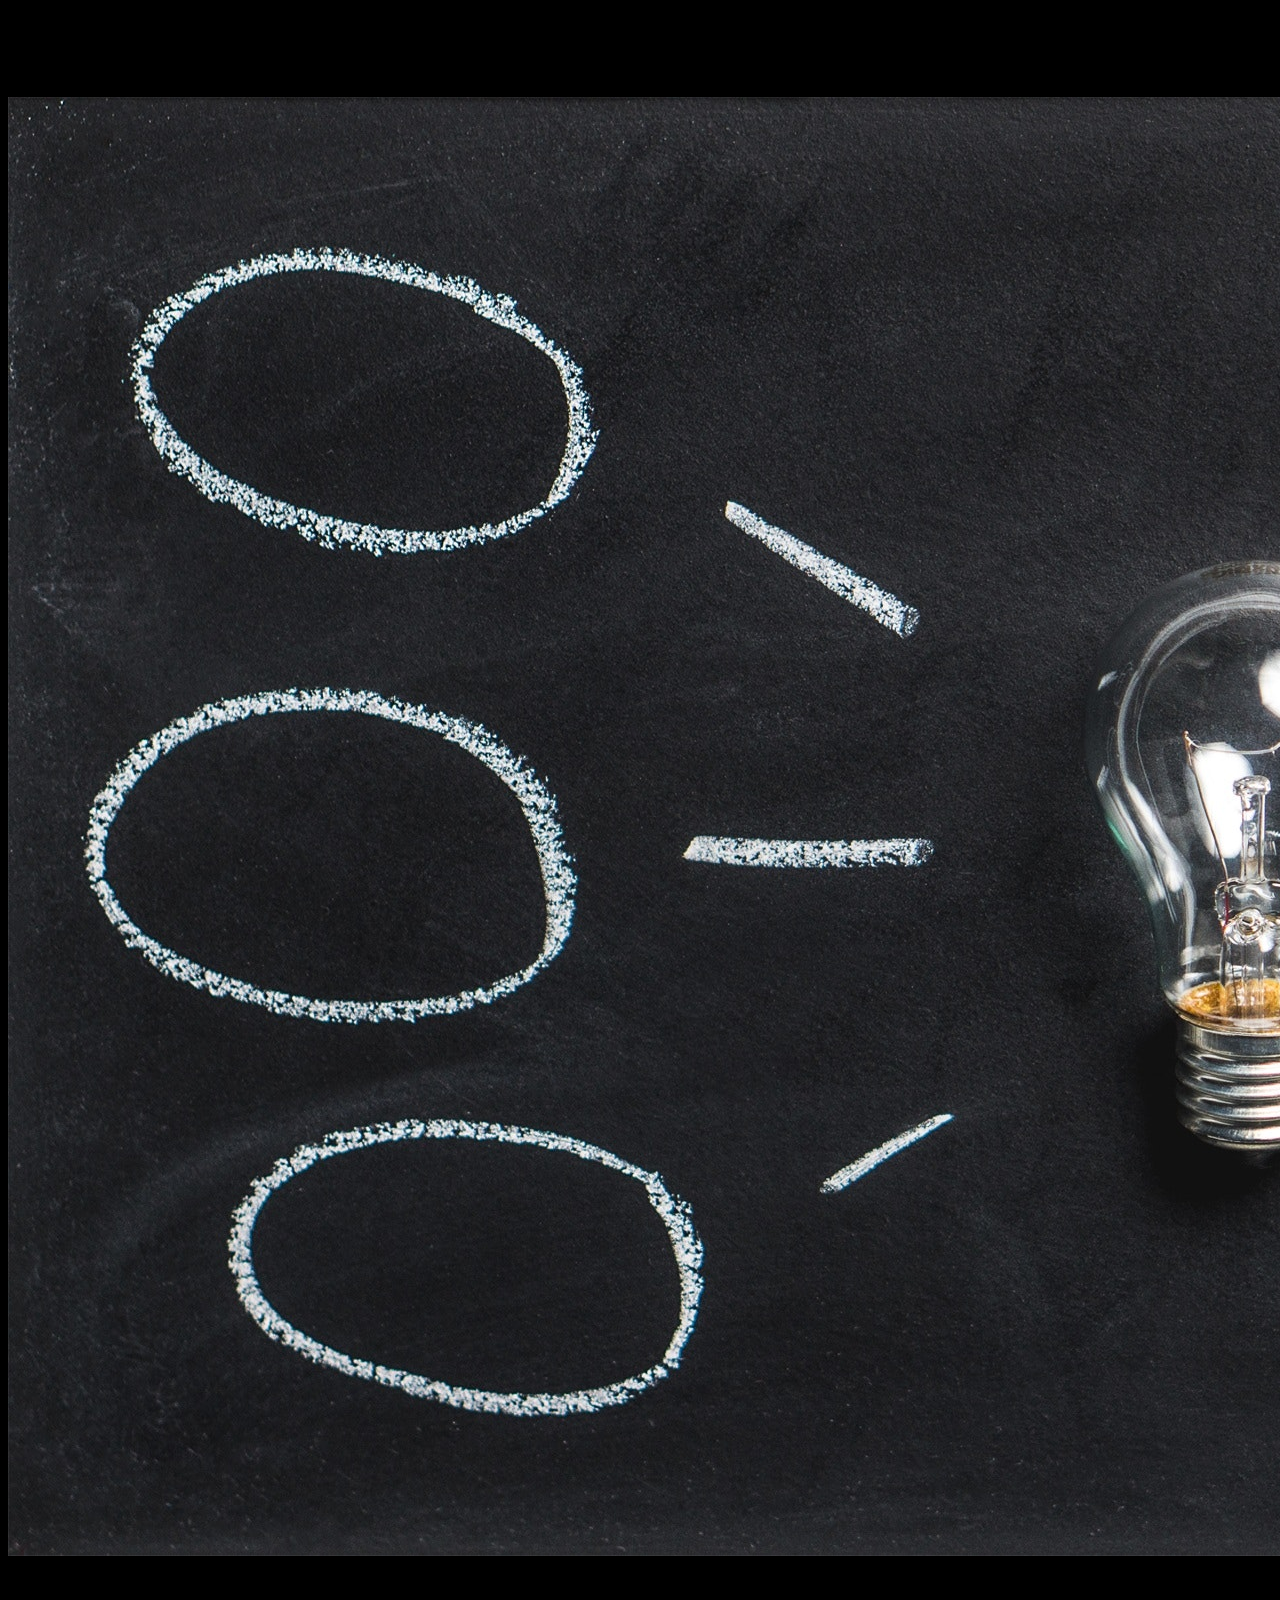
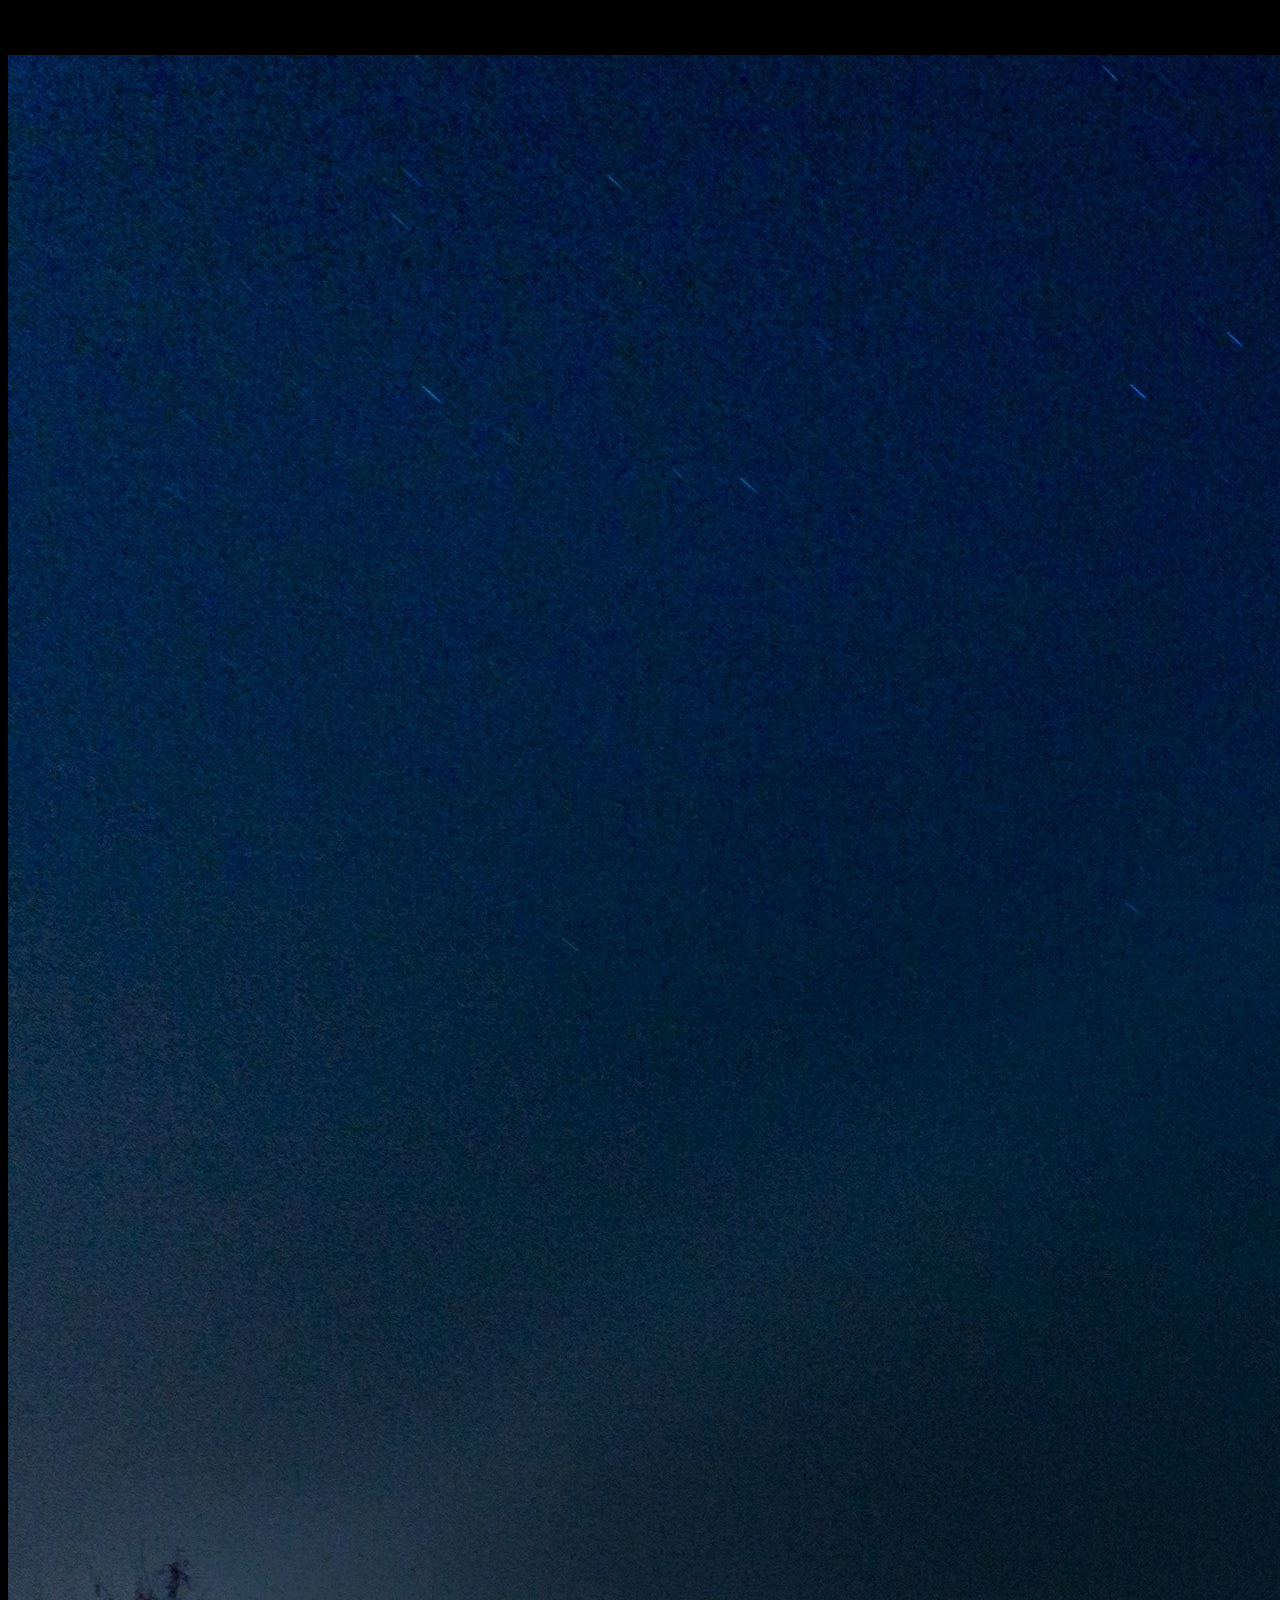
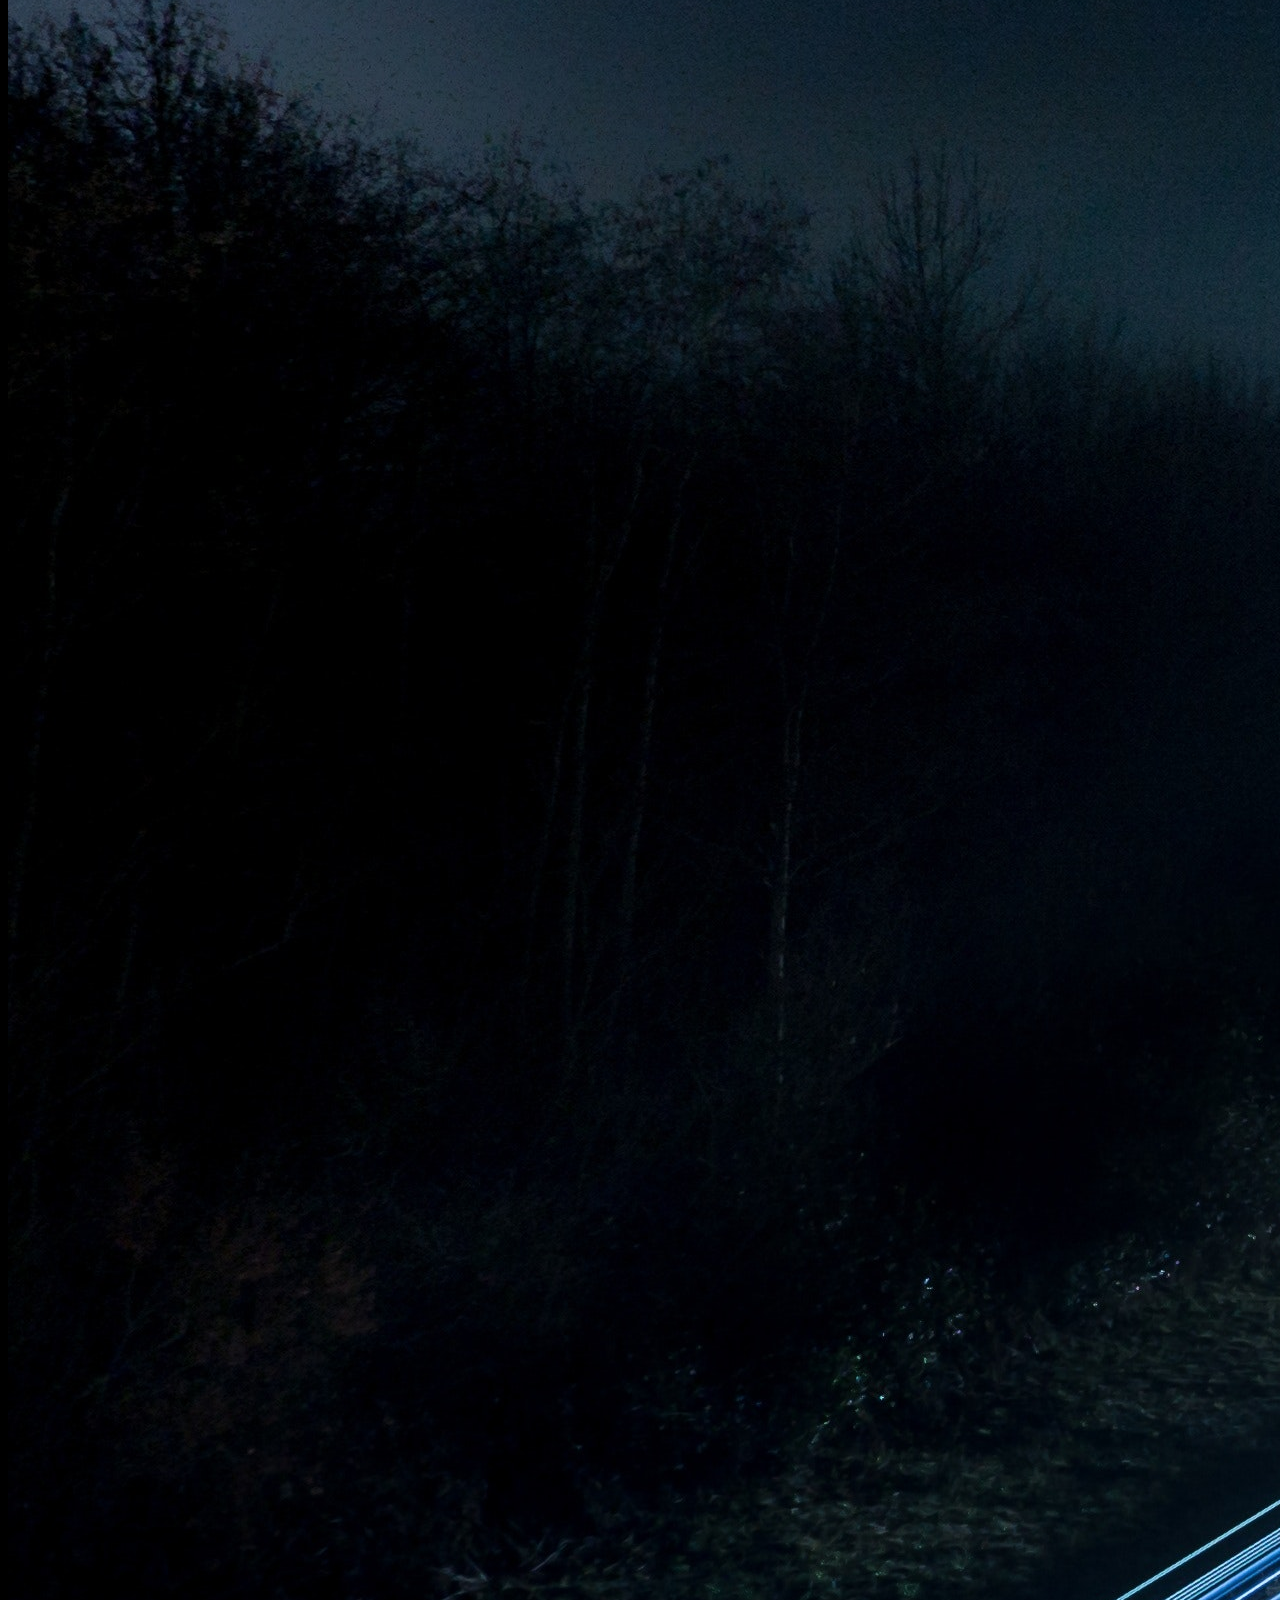
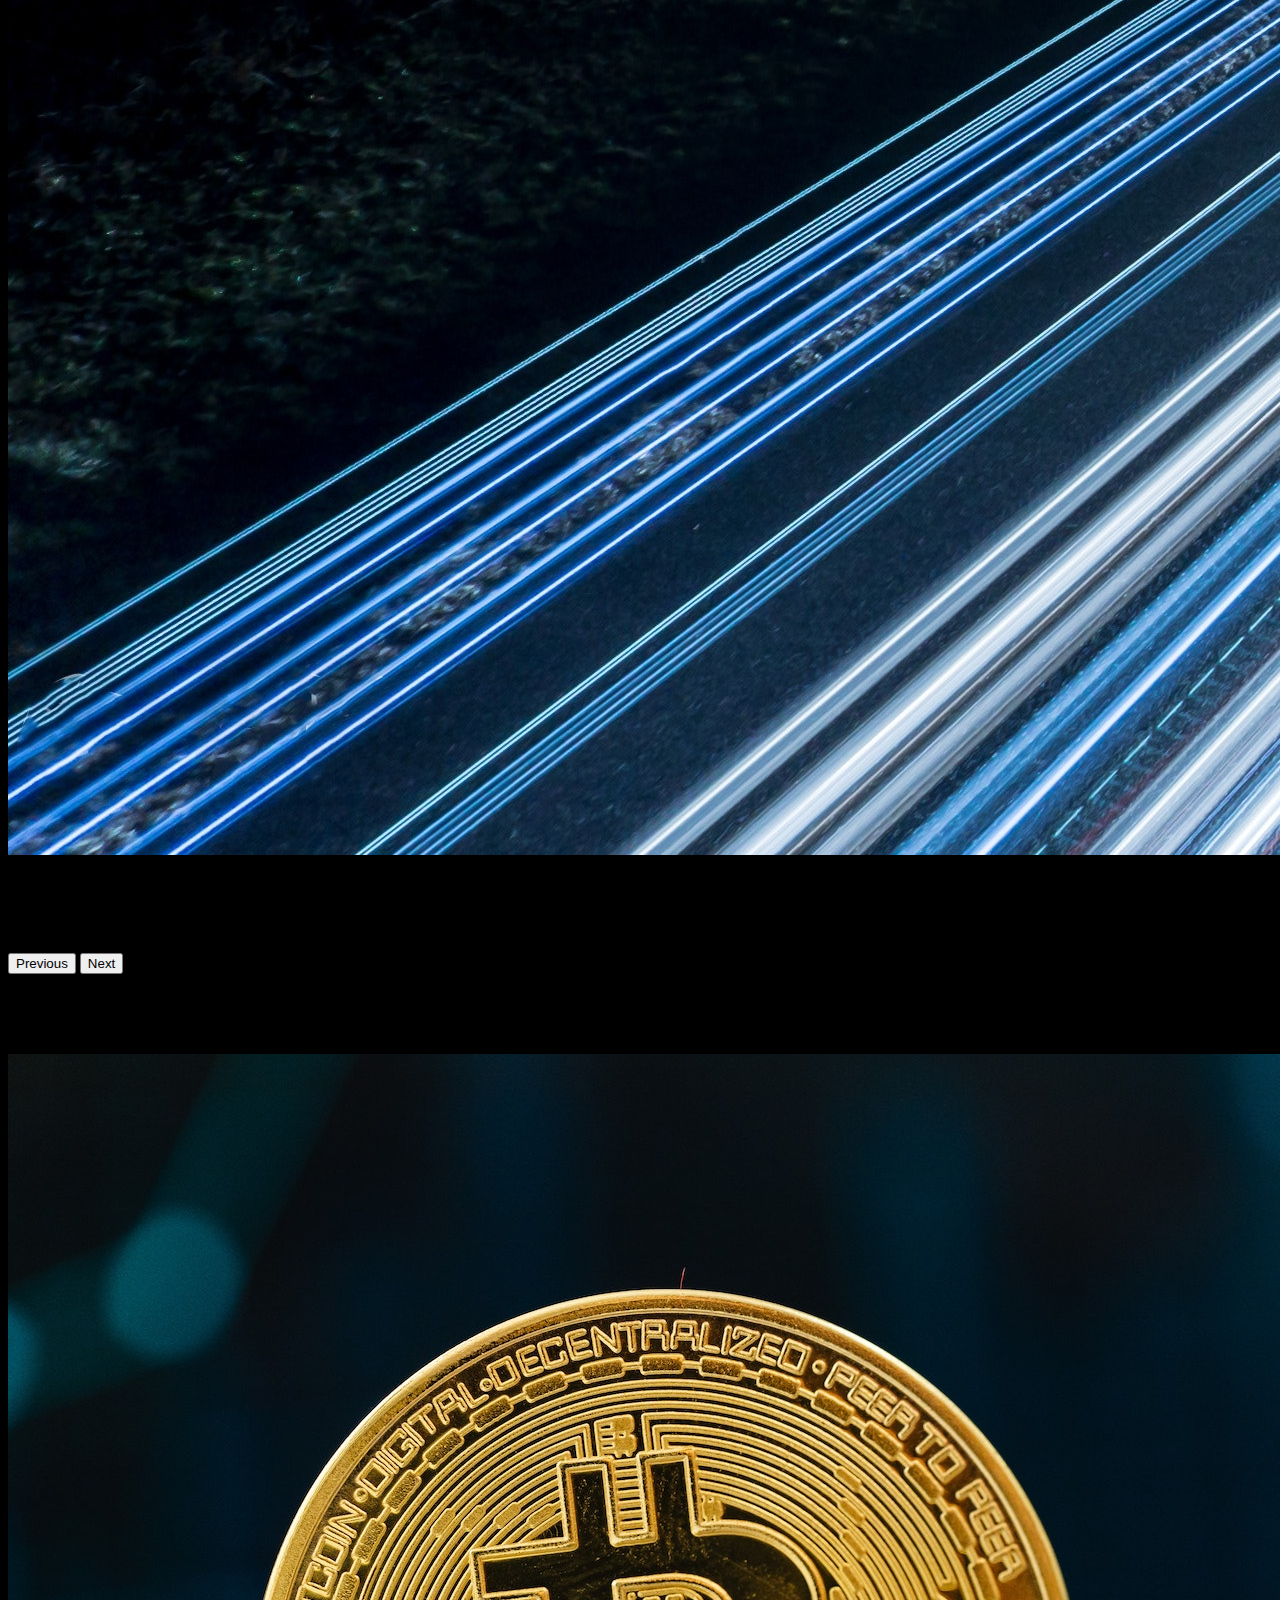
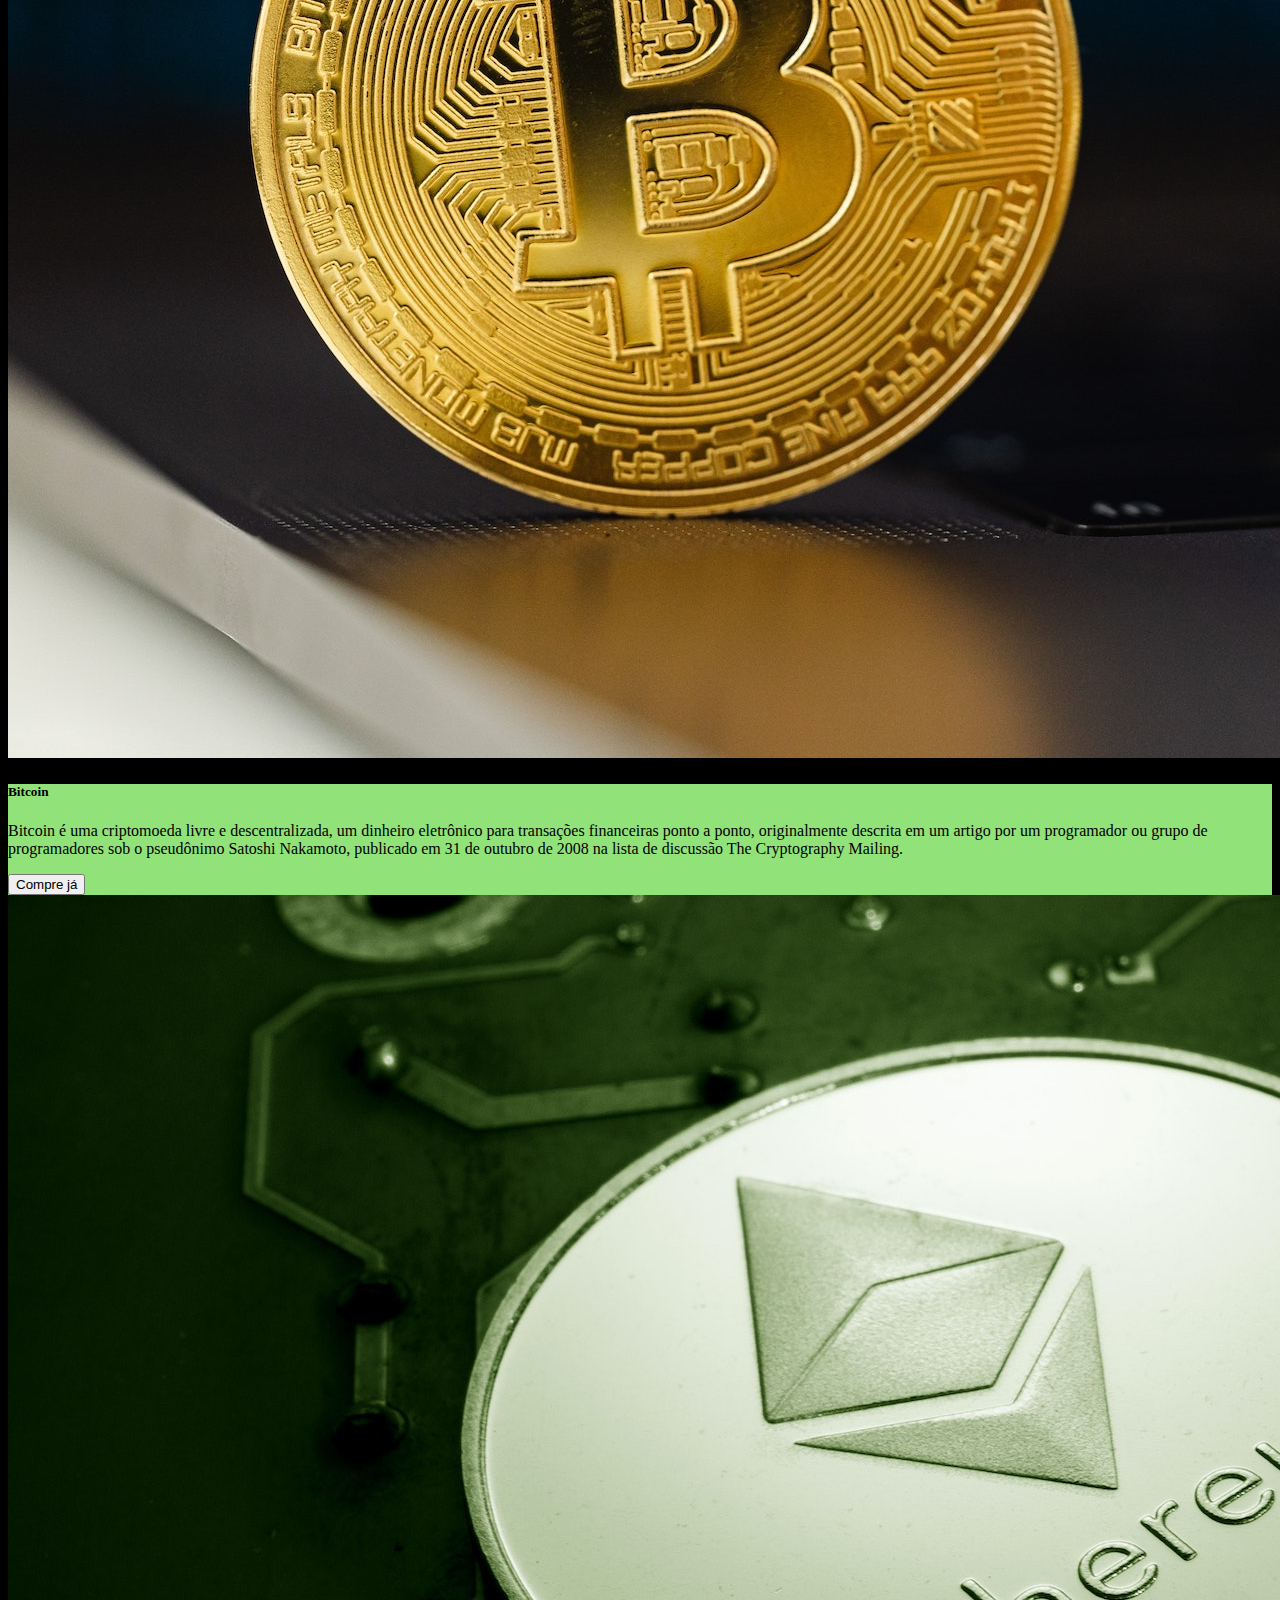
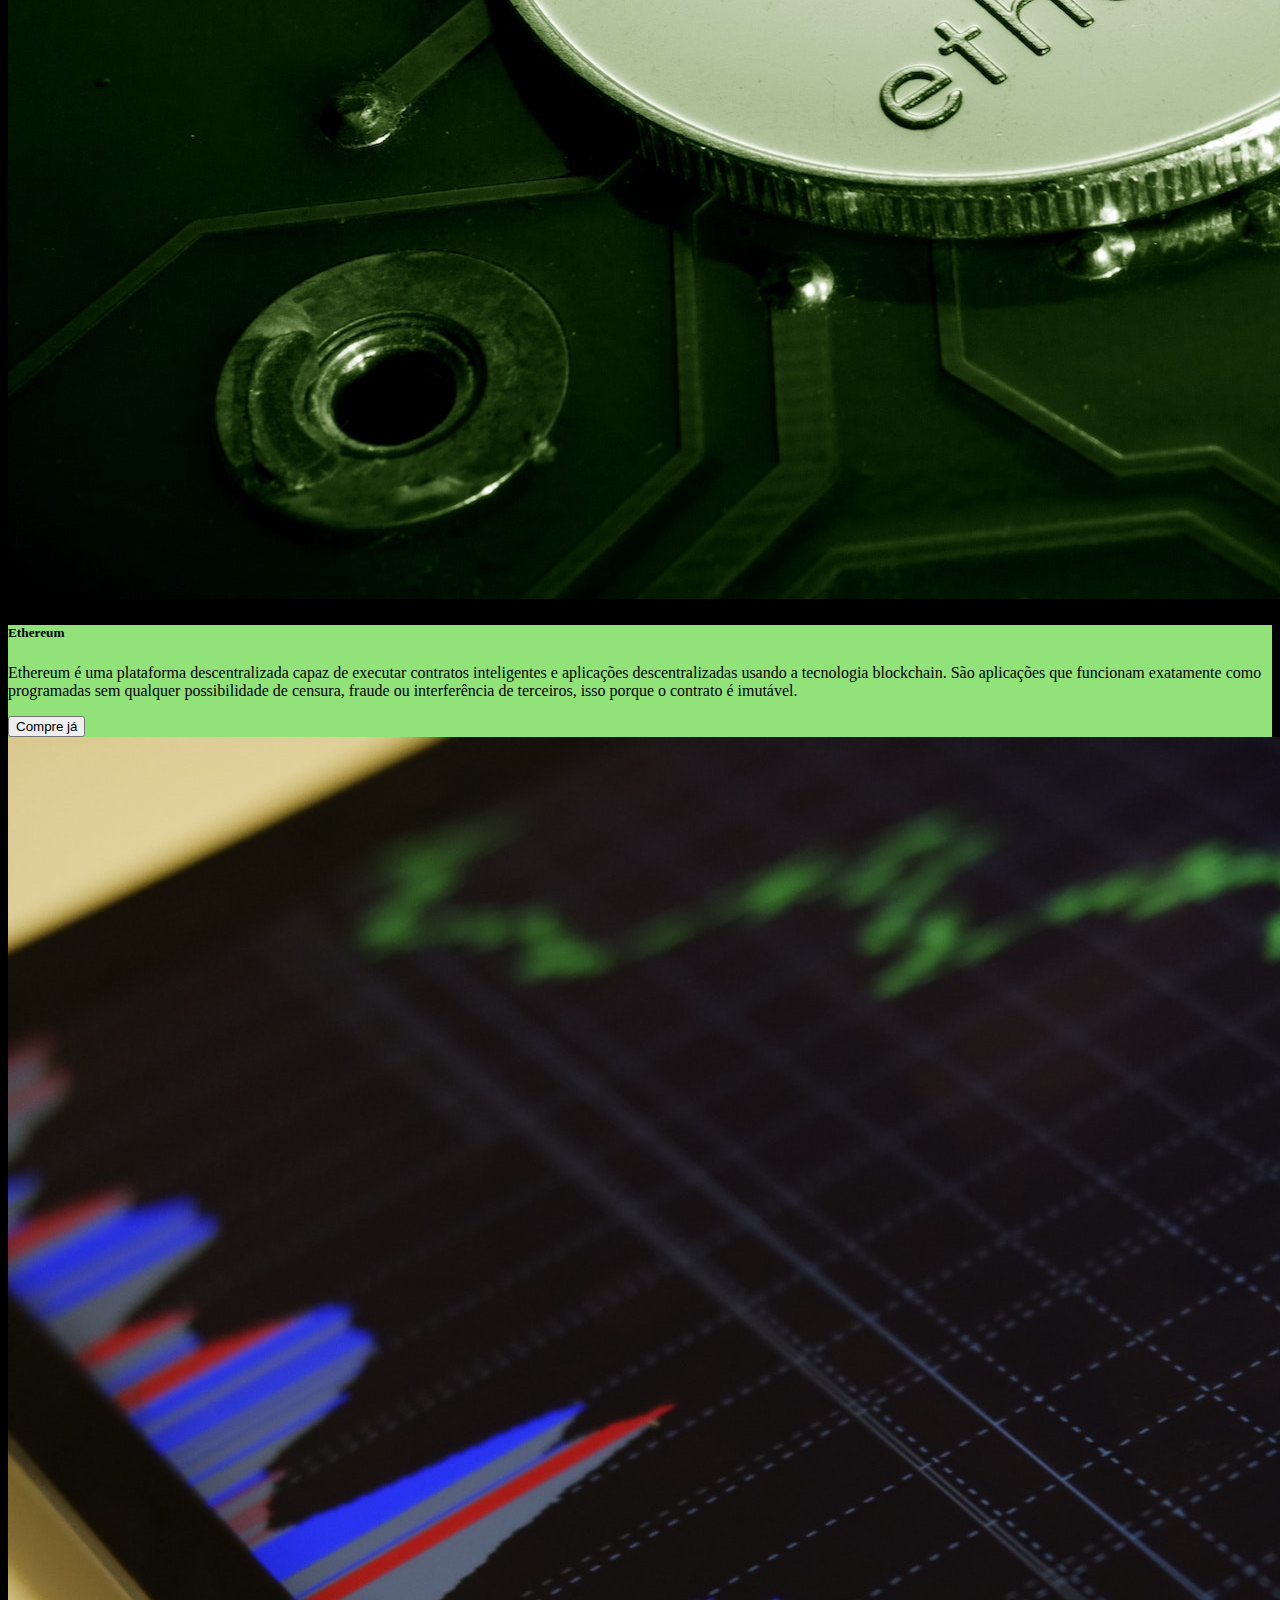
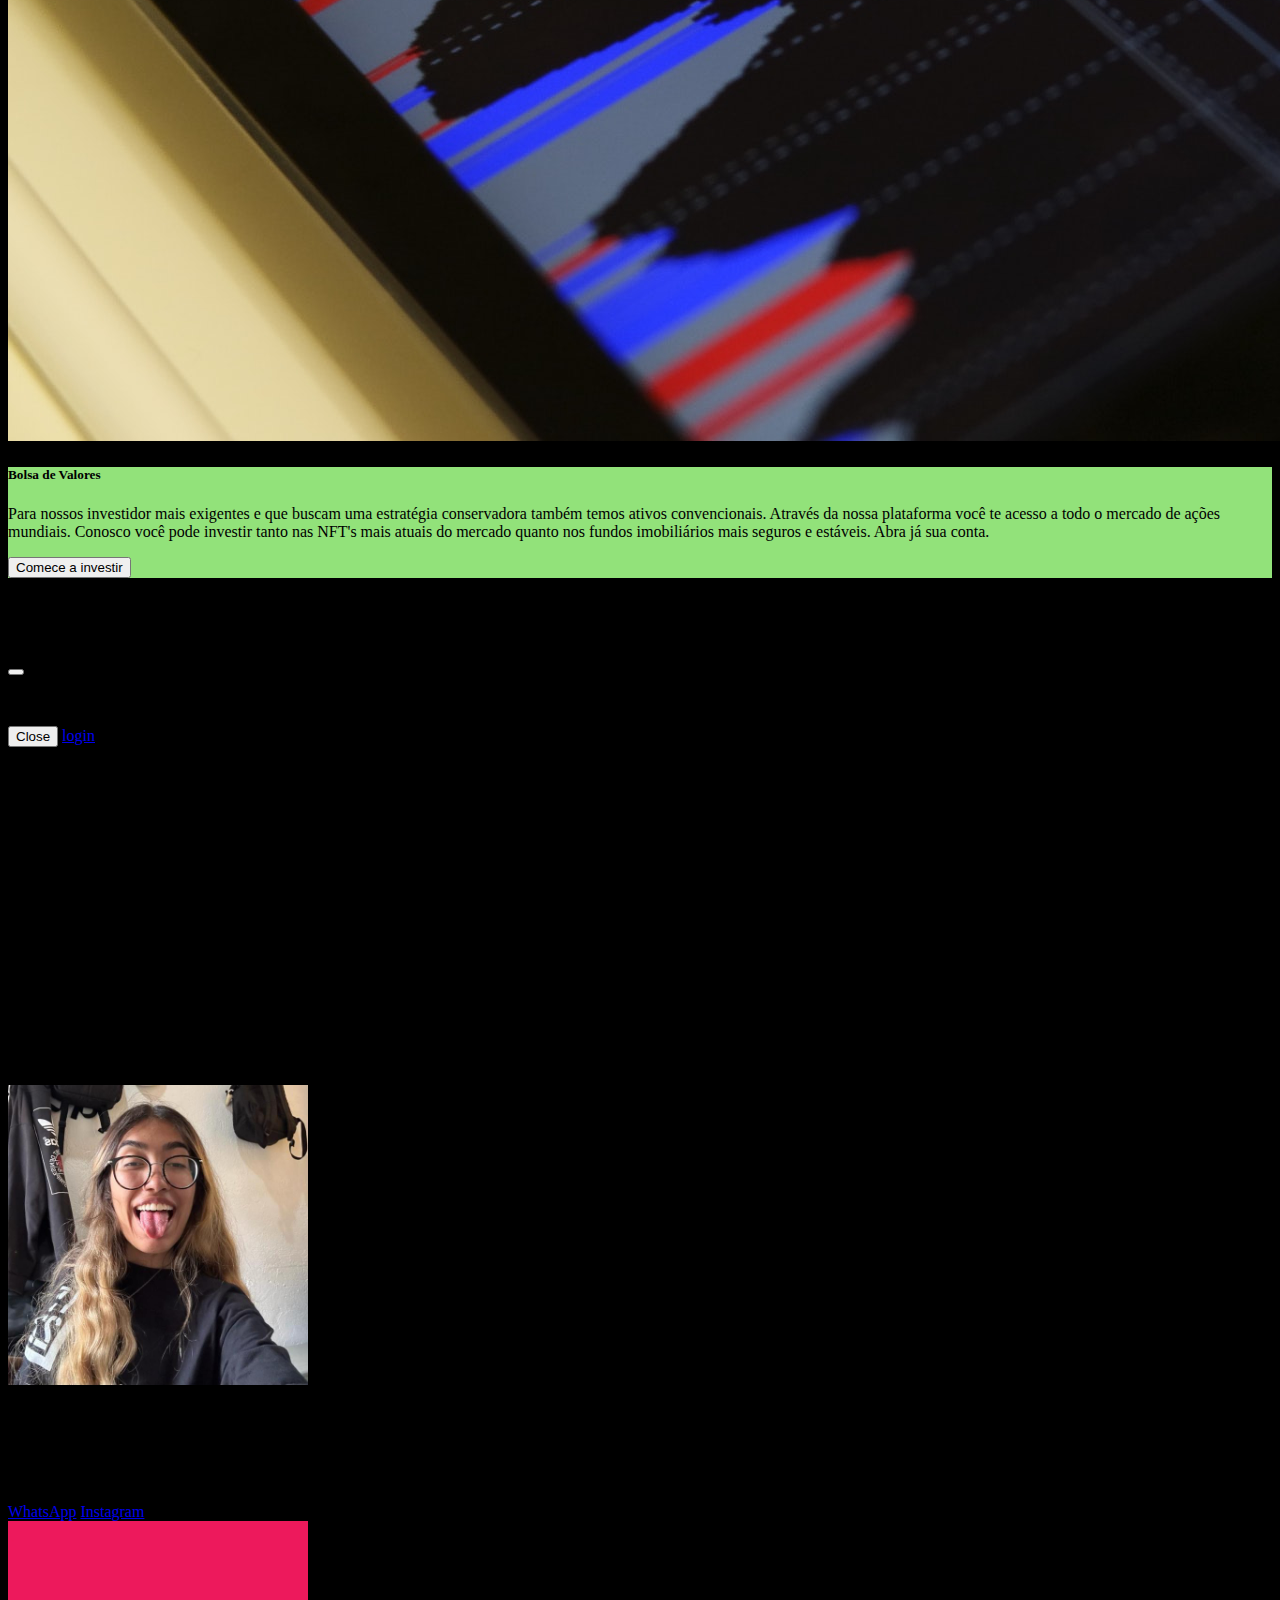
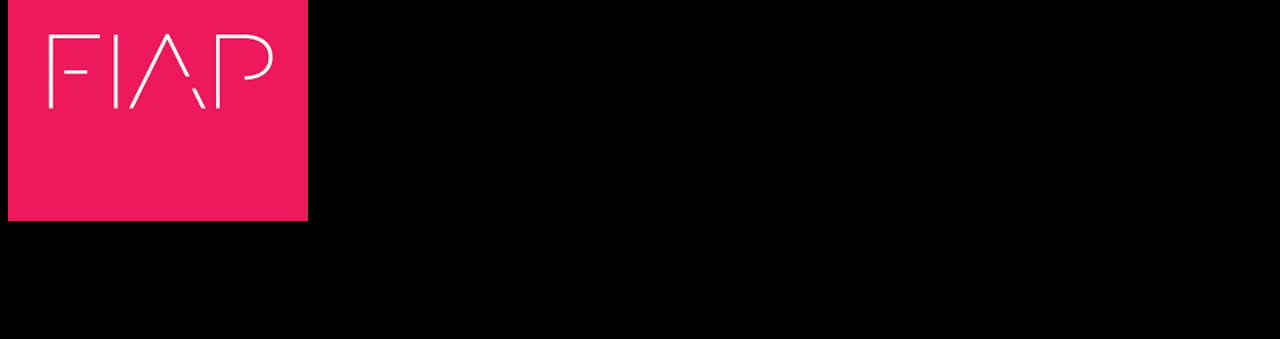
==== commit 08980cef: "correção de bug" ====
--- a/index.html
+++ b/index.html
@@ -221,8 +221,8 @@
                         <h1 class="my-5">Idealizadores do projeto</h1>
                         <div class="row">
                             <div class="col-12 col-12-sm col-md-6">
-                                <img class="rounded-circle" width="300"  src="./assets/images/Foto Dani.jpg" alt="">
-                                <h1>Daniel Oliveira</h1>
+                                <img class="rounded-circle" width="300"  src="./assets/images/imagem IZA.jpg" alt="">
+                                <h1>Izabela Santos</h1>
                                 <p class="text-light text-center">Estudante de análise e desenvolvimento de sistemas com proficiência em linguagens de programação back-end e front-end e seus frameworks</p>
                                 <div class="row">
                                     
